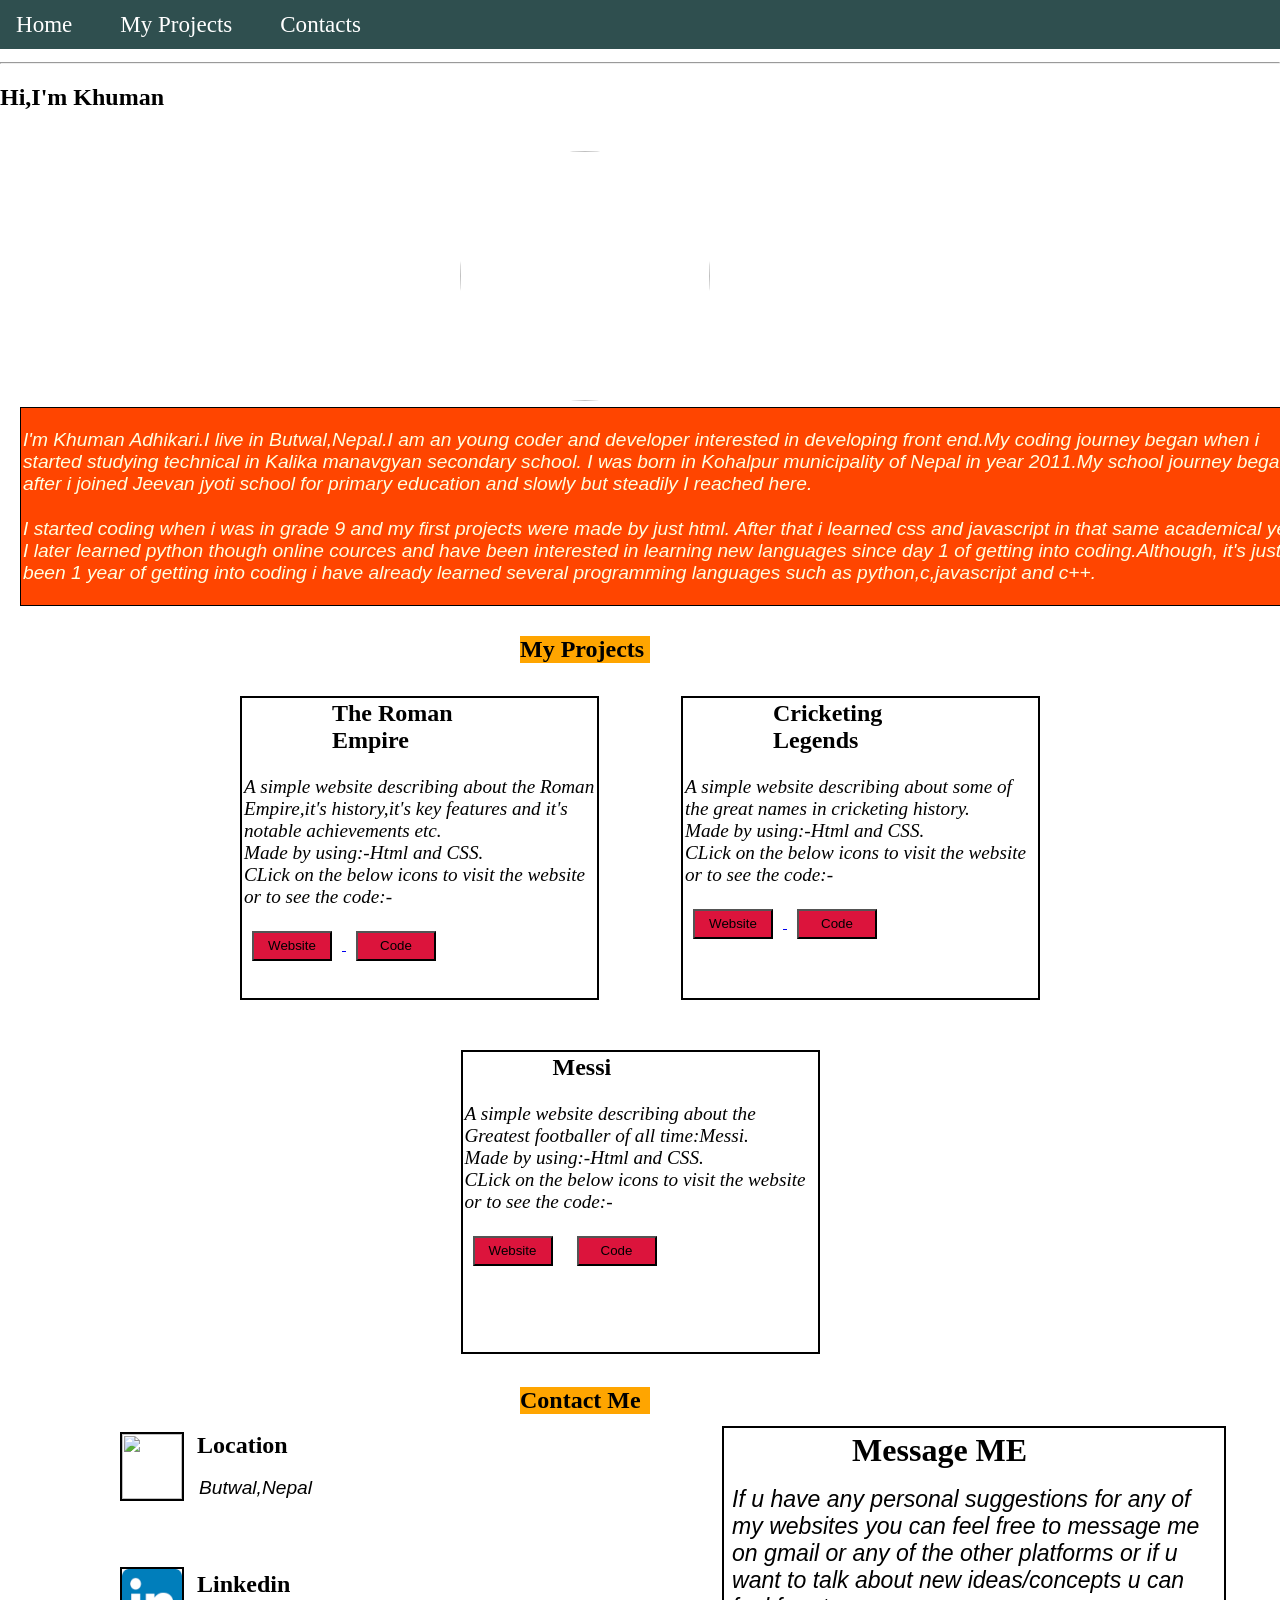
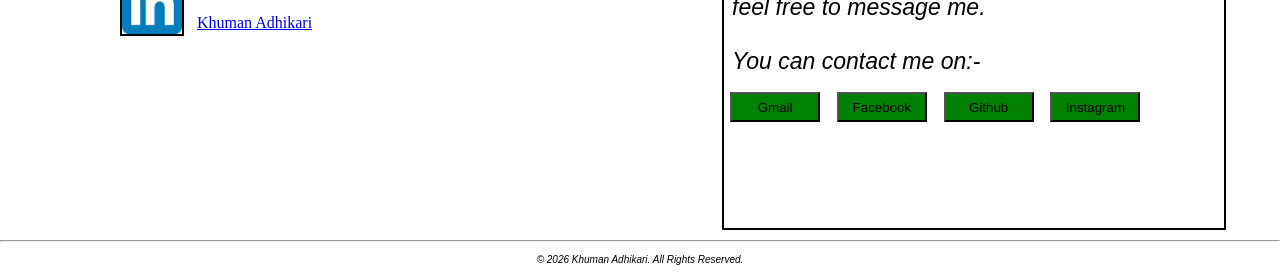
==== index.html @ b6d502b4 "some changes" ====
<!DOCTYPE html>
<html lang="en">
<head>
    <meta charset="UTF-8">
    <meta name="viewport" content="width=device-width, initial-scale=1.0">
    <title>Portfolio</title>
    <link rel="stylesheet" href="style.css">
    <style>
        p{
            font-size: larger; 
            font-family: Arial, Helvetica, sans-serif;
             font-style: italic;
            
             padding:2px 2px ;
        }
        .img{
            border-radius:50% ;
            margin:2px 460px ;
        }
        body{
            background-image:url('https://t4.ftcdn.net/jpg/06/34/47/89/360_F_634478978_dvXh9eniy9aQnNNIn3iTTUOdgf29OVOB.jpg') ;
            background-repeat: no-repeat;
            background-size: cover;
            background-position: center;
            background-attachment: fixed;
            margin: 0;
        }
        #iop{
          margin:10px 520px ;
          background-color: orange;
          width:130px ;
          
          
        }
        li{
            font-size: x-large;
        }

        
    </style>
</head>
<body  >
<nav  >
 <a class="q" href="#home">Home</a>
 <a class="q" href="#iop">My Projects</a>
 <a class="q" href="">Contacts</a>
 <div id="google_translate_element" ></div>
 


 
</nav>
<br> <br> <br> 

    <hr>
    <script>
 function googleTranslateElementInit(){
    new google.translate.TranslateElement(
        {
            pageLanguage: 'en'
        },
        'google_translate_element'
    );
 }
 </script>
 <script src="//translate.google.com/translate_a/element.js?cb=googleTranslateElementInit"></script>

    <h2 id="home" ></h2>
       <br>
       <img class="img" height="250px" width="250px" src="https://scontent.fbwa8-1.fna.fbcdn.net/v/t1.15752-9/730266080_2001567837124320_2950474482339071399_n.png?_nc_cat=101&ccb=1-7&_nc_sid=9f807c&_nc_ohc=rwOKNHZh9uMQ7kNvwEGzl80&_nc_oc=AdpsU3QbjC9X8gAx2z5N1y7a-xFHcw0KFcTZN6zEqsPPXTu3ZteRtOed0qx9kn-R5pviGlGkAb6m9FqmUKePK96O&_nc_ad=z-m&_nc_cid=0&_nc_zt=23&_nc_ht=scontent.fbwa8-1.fna&_nc_ss=7a22e&oh=03_Q7cD5gFMQX1ZLyi-WIN4YMF9ob-GAKvPO8BLS5uCnEZq-UFmew&oe=6A6823E0" >
        <div class="a">
       <p >
        I'm Khuman Adhikari.I live in Butwal,Nepal.I am an young coder and  developer interested in developing front end.My coding journey began when i started studying technical in Kalika manavgyan secondary school.
        I was born in Kohalpur municipality of Nepal in year 2011.My school journey began after i joined Jeevan jyoti school for primary education and slowly but steadily I reached here. 
       </p>
       
       <p>
          I started coding when i was in grade 9 and my first projects were made by just html. After that i learned css and javascript in that same academical year. I later learned python though online cources and have been interested in learning new languages since day 1 of getting into coding.Although, it's just been 1 year of getting into coding i  have already learned several programming languages such as python,c,javascript and c++.

       </p>
      </div>
       <script>
        let message="Hi,I'm Khuman Adhikari."
     
        let i=0;

        function typEffect(){
            if(i<message.length){
                document.getElementById("home").innerHTML += message.charAt(i);
                i++;
                setTimeout(typEffect,100);
            }
             
        }
    window.onload = typEffect;
       </script>
       <br>
     <h2  id="iop" >My Projects</h2>
     <br>
     <div class="projects">
        <div class="kh" >
        <h2 class="df" >The Roman Empire</h2>
        
        <p class="cf" >A simple website describing about the Roman Empire,it's history,it's key features and it's notable achievements etc.<br> Made by using:-Html and CSS.<br>CLick on the below icons to visit the website or to see the code:-</p>
       
        <a href="https://stately-squirrel-469f7c.netlify.app/"> <button class="link" >Website</button> </a>
        <a href="https://github.com/Khuman10-coder/New-folder/blob/main/abc.html"> <button class="link" >Code</button> </a>
</div>
        <div class="kh" >
        <h2 class="df" >Cricketing Legends</h2>
        
        <p class="cf" >A simple website describing about some of the great names in cricketing history.<br> Made by using:-Html and CSS.<br>CLick on the below icons to visit the website or to see the code:-</p>
        <a href="https://papaya-torrone-27c2a4.netlify.app/"> <button class="link" >Website</button> </a>
                <a href="https://github.com/Khuman10-coder/1st-project/blob/main/index.html"> <button class="link" >Code</button> </a>

</div>

        <div class="kh" >
        <h2 class="df" >Messi</h2>
        
        <p class="cf" >A simple website describing about the Greatest footballer of all time:Messi.<br> Made by using:-Html and CSS.<br>CLick on the below icons to visit the website or to see the code:-</p>
       <button class="link" >Website</button> 
               <a href="https://github.com/Khuman10-coder/Romans/blob/main/khuman.html"> <button class="link" >Code</button> </a>

        </div>
        </div>
        <br>
<h2  id="iop" >Contact Me</h2>
<div class="con">
    <div class="lef">
        <div class="ia">
<img class="dx" src="https://i.pinimg.com/736x/82/66/2c/82662cf6c5ec26925bd504423570d94b.jpg">

    <div class="iu">
  <h2 style="margin: 8px;">Location</h2>
  <p style="margin: 8px;">Butwal,Nepal</p>
  </div>
  </div>
  <br>
  
  <br>
  <br>
  <div class="ib">
   <img class="dx" src="[data-uri]">
   <div class="ui">
   <h2  style="margin: 8px;" >Linkedin</h2> 
  <a href="https://www.linkedin.com/in/khuman-adhikari-621009398/" style="margin: 8px;">Khuman Adhikari</a>
  </div>
   </div>
   </div>
   <div class="ic">
 
    <h1 id="xx" >Message ME</h1>
    <p class="vv" >If u have any personal suggestions for any of my websites you can feel free to message me on gmail or any of the other platforms or if u want to talk about new ideas/concepts u can feel free to message me. <br> <br> You can contact me on:- </p>
   
    <a  href="https://mail.google.com/mail/u/0/#search/adkyubraj9%40gmail.com?compose=new"><button class="dq" >Gmail</button></a> 
   <a  href="https://www.facebook.com/khuman.adhikari.578696"><button class="dq">Facebook</button></a> 
   <a  href="https://github.com/Khuman10-coder"><button class="dq">Github</button></a> 
   <a  href="https://www.instagram.com/og_inhuman/"><button class="dq">Instagram</button></a> 
</div>
</div>
<hr >
<p id="aqa" >© 2026 Khuman Adhikari. All Rights Reserved.</p>

</body>
</html>
---- style.css ----
nav{
    
    background-color:darkslategrey;
    text-decoration: none;
    font-size: larger;
    width: 1338px;
    height:45px ;
   
    padding:2px 2px ;
    float: right;
    position: fixed;
    align-items: center;
    display: flex;
    gap: 20px;
    
}
.q{
    color: white;
    text-decoration: none;
    padding:7px 7px ;
    margin: 7px 7px;
    font-size: larger;

   
}
.q:hover{
    
    color:black;
    border: 2px solid black;
    background-color:orange;
    
    
}
 .a {
  border-width: 1.5px;
  border-style: solid;
  border-color: black;
  transition: transform 0.3s ease;
  width: 1300px ;
  margin:2px 20px ;
  background-color:orangered;
  color:lightyellow;
}
.a:hover{
 
 background:orangered;
}
#google_translate_element{
    margin-left: auto;
}
.kh{
  display: inline-block;
  margin: 5px 21px;
  width:355px ;
 height:300px ;
 border:2px  solid black;
}

    

.link{
    width:80px ;
    height:30px;
    margin:2px 10px;
    background-color:crimson;
}
.link:hover{
    background-color: red;
}
.df{
    margin:2px 90px ;
}
.cf{
    font-family: 'Times New Roman', Times, serif;
}
.projects{
    display: flex;
    justify-content: center;
    gap: 40px;
    flex-wrap: wrap;

}
.dx{
    width:60px ;
    height: 65px;
    margin:1px 5px 1px 120px ;
    border:2px solid black ;
}

.ll{
    display:block;
}
.ic{
 font-size: larger;
  border:2px solid black ;
  width:500px ;
  height: 400px;
  margin:2px 4px 2px 400px ;
}
#xx{
    width: fit-content;
   
    font-size: x-large;
    padding: 2px 2px;
    margin:2px 3px ;
    font-size: xx-large;
    
    margin: 2px 126px;
}
.vv{
    margin:13px 6px ;
}

.dq{
background-color:green ;
height:30px ;
width:90px ;
margin:2px 6px ;
}
.dq:hover{
    background-color: orangered;
}
#aqa{
    font-size:x-small;
    text-align: center;
}
.asa{
    display:flex;
}
.z{
    display:block ;
}
.li{
    display: block;
}
.con{
    display:flex;
}
lef{
    display: block;

}
.ia,.ib{
    display: flex;
    align-items: center;
}
.iu,.ui{
    display: flex;
    flex-direction: column;
}
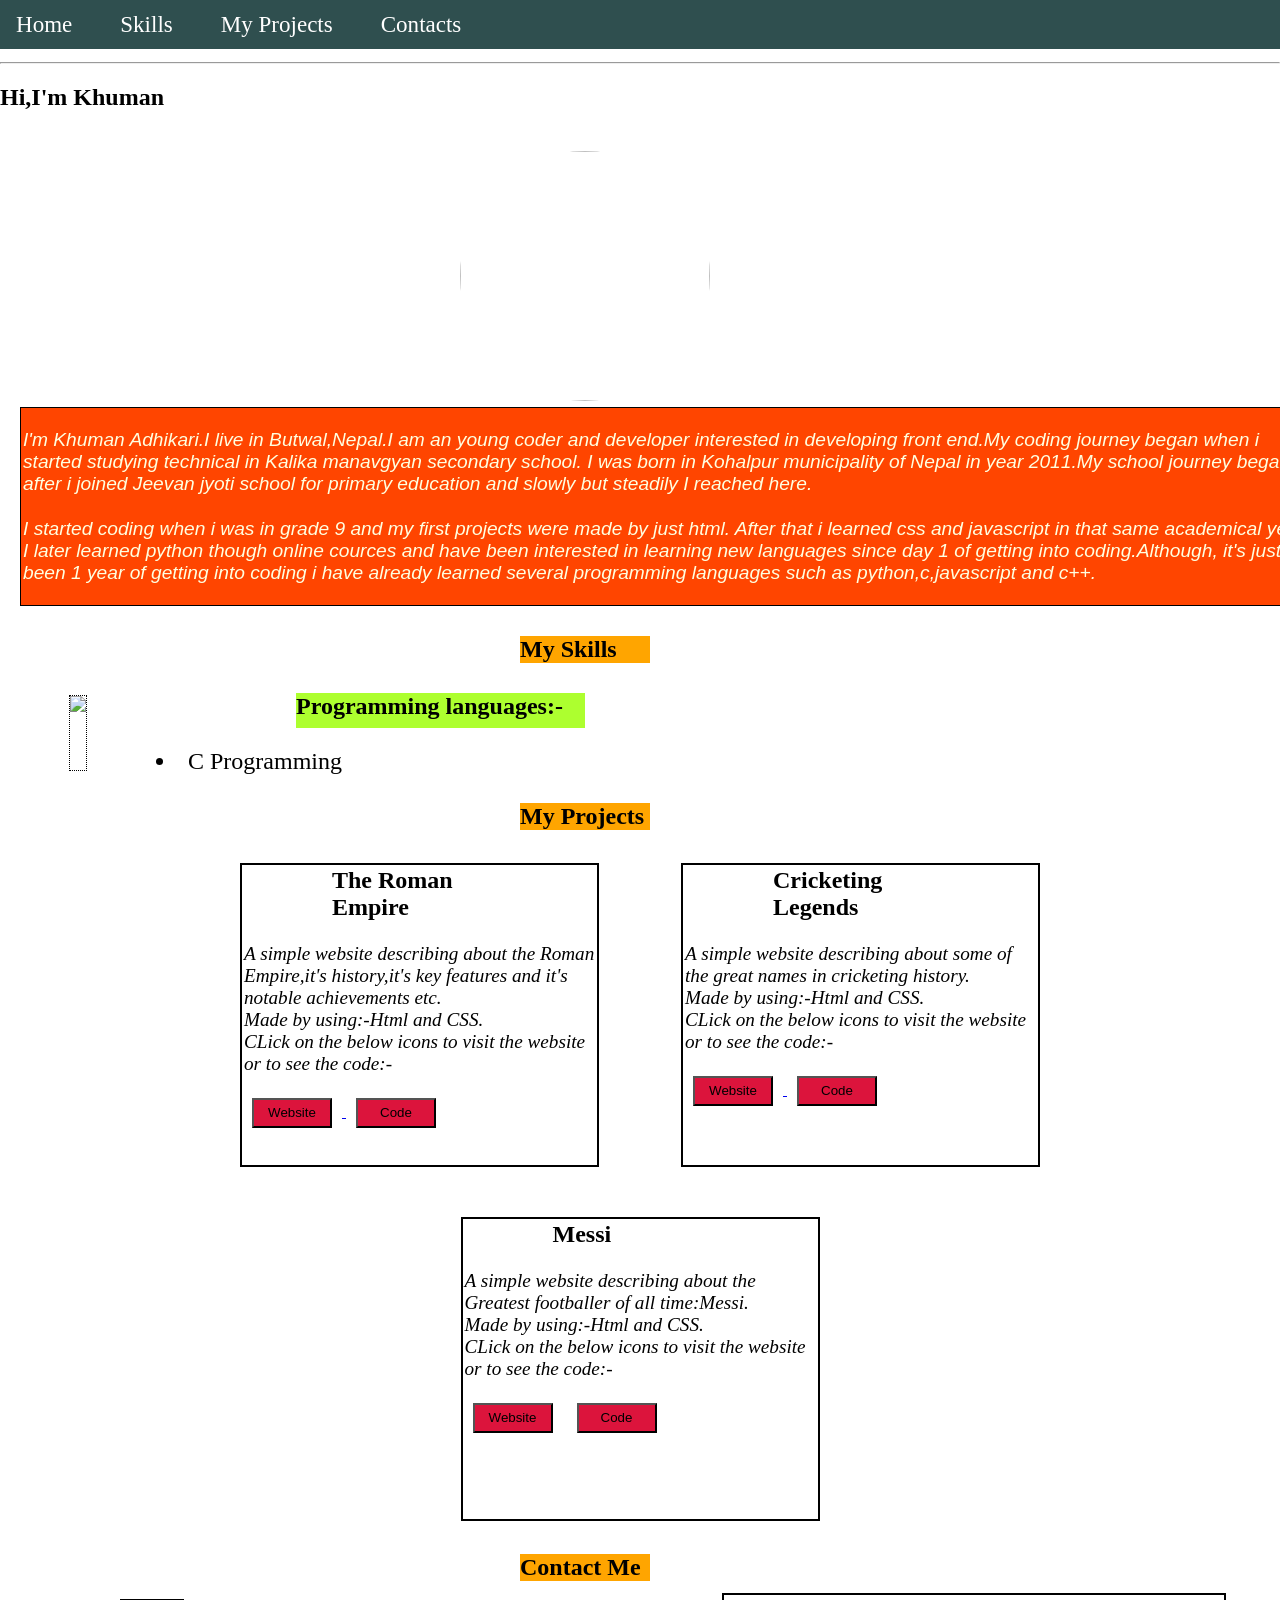
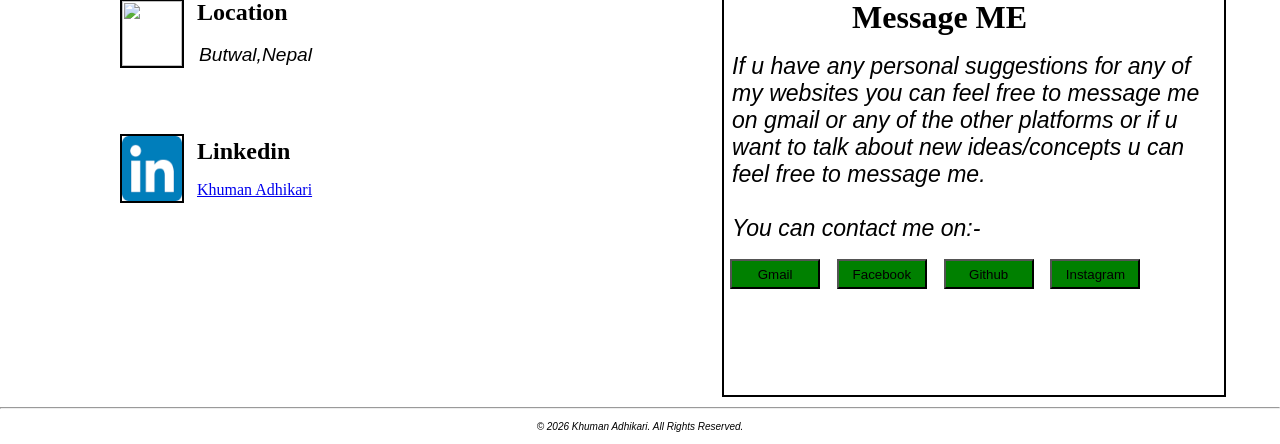
==== commit 65ec76bf: "lets commit" ====
--- a/index.html
+++ b/index.html
@@ -25,7 +25,7 @@
             background-attachment: fixed;
             margin: 0;
         }
-        #iop{
+        #iop,#iup,#skills{
           margin:10px 520px ;
           background-color: orange;
           width:130px ;
@@ -42,8 +42,9 @@
 <body  >
 <nav  >
  <a class="q" href="#home">Home</a>
+ <a class="q" href="#skills">Skills</a>
  <a class="q" href="#iop">My Projects</a>
- <a class="q" href="">Contacts</a>
+ <a class="q" href="#iup">Contacts</a>
  <div id="google_translate_element" ></div>
  
 
@@ -95,6 +96,31 @@
     window.onload = typEffect;
        </script>
        <br>
+       <h2 id="skills">My Skills </h2>
+     <br>
+     <div class="aqa">
+     <img class="ded" src="https://scontent.fbwa8-1.fna.fbcdn.net/v/t1.15752-9/727814089_1338576625072131_4284801536708948789_n.png?_nc_cat=109&ccb=1-7&_nc_sid=9f807c&_nc_ohc=vsp8vwiLOPIQ7kNvwGSkGOT&_nc_oc=Adr_dfzOdgglgarCxH14d223FVkT-At5Kh-GkQwipMdNmFwVZcqy17L6_OiP-fz2DR5Ub1A5IhxAOmJpUI9SQmyk&_nc_ad=z-m&_nc_cid=0&_nc_zt=23&_nc_ht=scontent.fbwa8-1.fna&_nc_ss=7a22e&oh=03_Q7cD5gEMLuz1dRtemuf6GTFnYfPq3qPAqYFNBWOuy6lrwVRseA&oe=6A68373E">
+      <div class="ppp">
+     <h2 class="dsd"> Programming languages:-</h2>
+     <br> <li>C Programming</li>
+      </div>
+        </div>
+
+
+
+
+
+
+
+
+
+
+
+
+
+
+
+       <br>
      <h2  id="iop" >My Projects</h2>
      <br>
      <div class="projects">
@@ -125,7 +151,7 @@
         </div>
         </div>
         <br>
-<h2  id="iop" >Contact Me</h2>
+<h2  id="iup" >Contact Me</h2>
 <div class="con">
     <div class="lef">
         <div class="ia">
--- a/style.css
+++ b/style.css
@@ -72,6 +72,7 @@
 }
 .cf{
     font-family: 'Times New Roman', Times, serif;
+    font-size: larger;
 }
 .projects{
     display: flex;
@@ -85,6 +86,14 @@
     height: 65px;
     margin:1px 5px 1px 120px ;
     border:2px solid black ;
+}
+.ded{
+    margin:4px 69px ;
+    border:1.9px dotted black ;
+    display: block;
+}
+.ded:hover{
+    border:1.4px  solid;
 }
 
 .ll{
@@ -136,7 +145,7 @@
 .con{
     display:flex;
 }
-lef{
+.lef{
     display: block;
 
 }
@@ -148,5 +157,17 @@
     display: flex;
     flex-direction: column;
 }
+.aqa{
+    display: flex;
+}
+.dsd{
+    background-color: greenyellow;
+    height: 35px;
+    width: 289px;
+    margin:2px 140px ;
+}
+.ppp{
+    display
+}
 
 
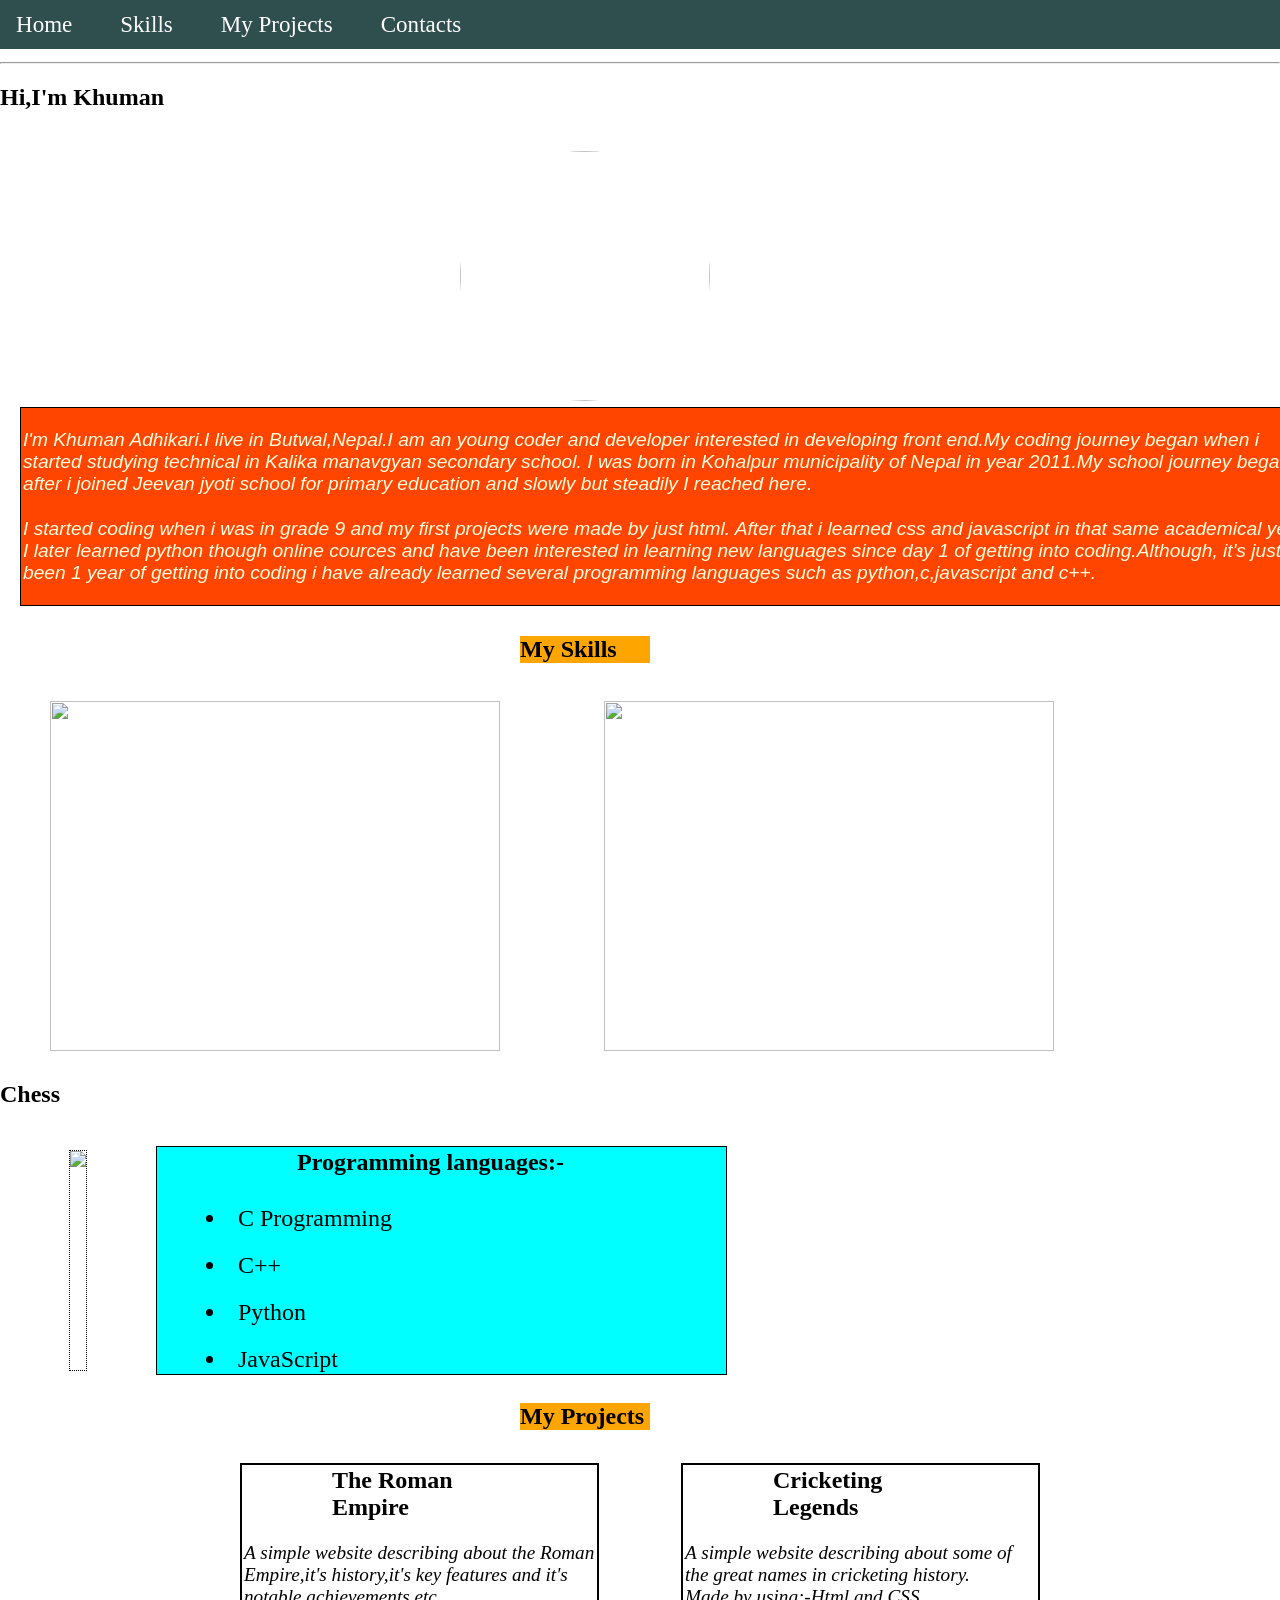
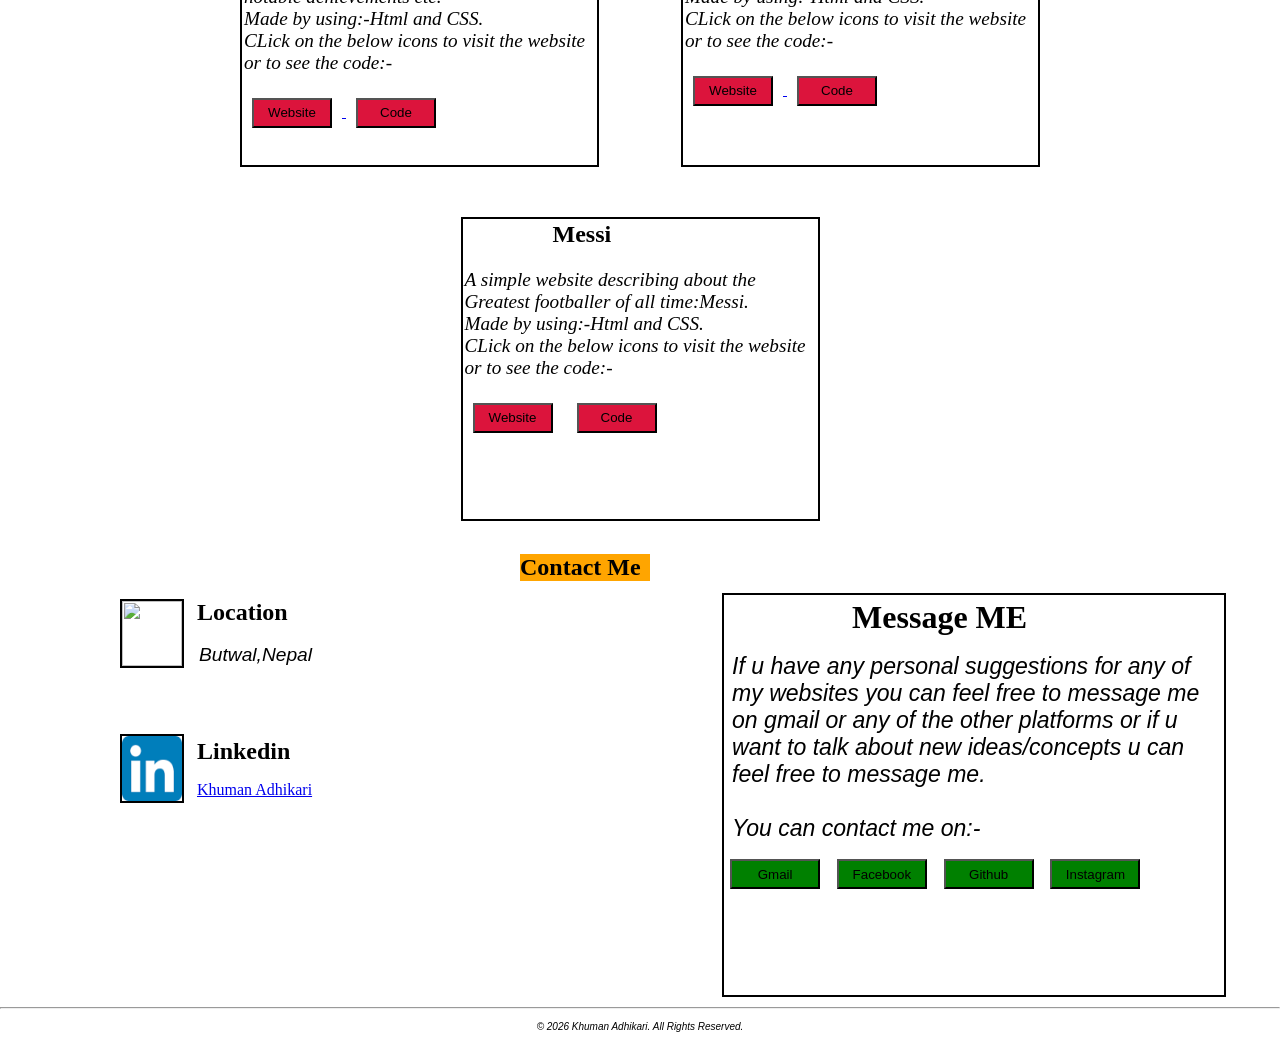
==== commit 2d8ceb7c: "some changes" ====
--- a/index.html
+++ b/index.html
@@ -97,12 +97,23 @@
        </script>
        <br>
        <h2 id="skills">My Skills </h2>
-     <br>
+       <br>
+<img class="dad" src="https://i.pinimg.com/736x/34/b5/c8/34b5c88a68034cc8805c68137d57bde7.jpg" alt="">     
+<img class="dad" src="https://i.pinimg.com/1200x/94/c8/42/94c8421662cfa1333421ab100c03b54c.jpg" alt="">     
+<h2 class="xpx">Chess</h2>
+    
+       <br>
      <div class="aqa">
      <img class="ded" src="https://scontent.fbwa8-1.fna.fbcdn.net/v/t1.15752-9/727814089_1338576625072131_4284801536708948789_n.png?_nc_cat=109&ccb=1-7&_nc_sid=9f807c&_nc_ohc=vsp8vwiLOPIQ7kNvwGSkGOT&_nc_oc=Adr_dfzOdgglgarCxH14d223FVkT-At5Kh-GkQwipMdNmFwVZcqy17L6_OiP-fz2DR5Ub1A5IhxAOmJpUI9SQmyk&_nc_ad=z-m&_nc_cid=0&_nc_zt=23&_nc_ht=scontent.fbwa8-1.fna&_nc_ss=7a22e&oh=03_Q7cD5gEMLuz1dRtemuf6GTFnYfPq3qPAqYFNBWOuy6lrwVRseA&oe=6A68373E">
       <div class="ppp">
      <h2 class="dsd"> Programming languages:-</h2>
-     <br> <li>C Programming</li>
+     <br> <li class="ip">C Programming</li>
+     <br> <li class="ip">C++</li>
+     <br> <li class="ip">Python</li>
+     <br> <li class="ip">JavaScript</li>
+
+
+
       </div>
         </div>
 
--- a/style.css
+++ b/style.css
@@ -161,13 +161,25 @@
     display: flex;
 }
 .dsd{
-    background-color: greenyellow;
+   
     height: 35px;
     width: 289px;
     margin:2px 140px ;
 }
 .ppp{
-    display
+    display:block;
+    border:1.5px solid black ;
+    background-color: aqua;
+}
+.ip{
+    margin:1px 49px;
+}
+.dad{
+    width:450px;
+    height: 350px;
+    margin: 10px 50px;
+}
+.xpx{
+    
 }
 
-
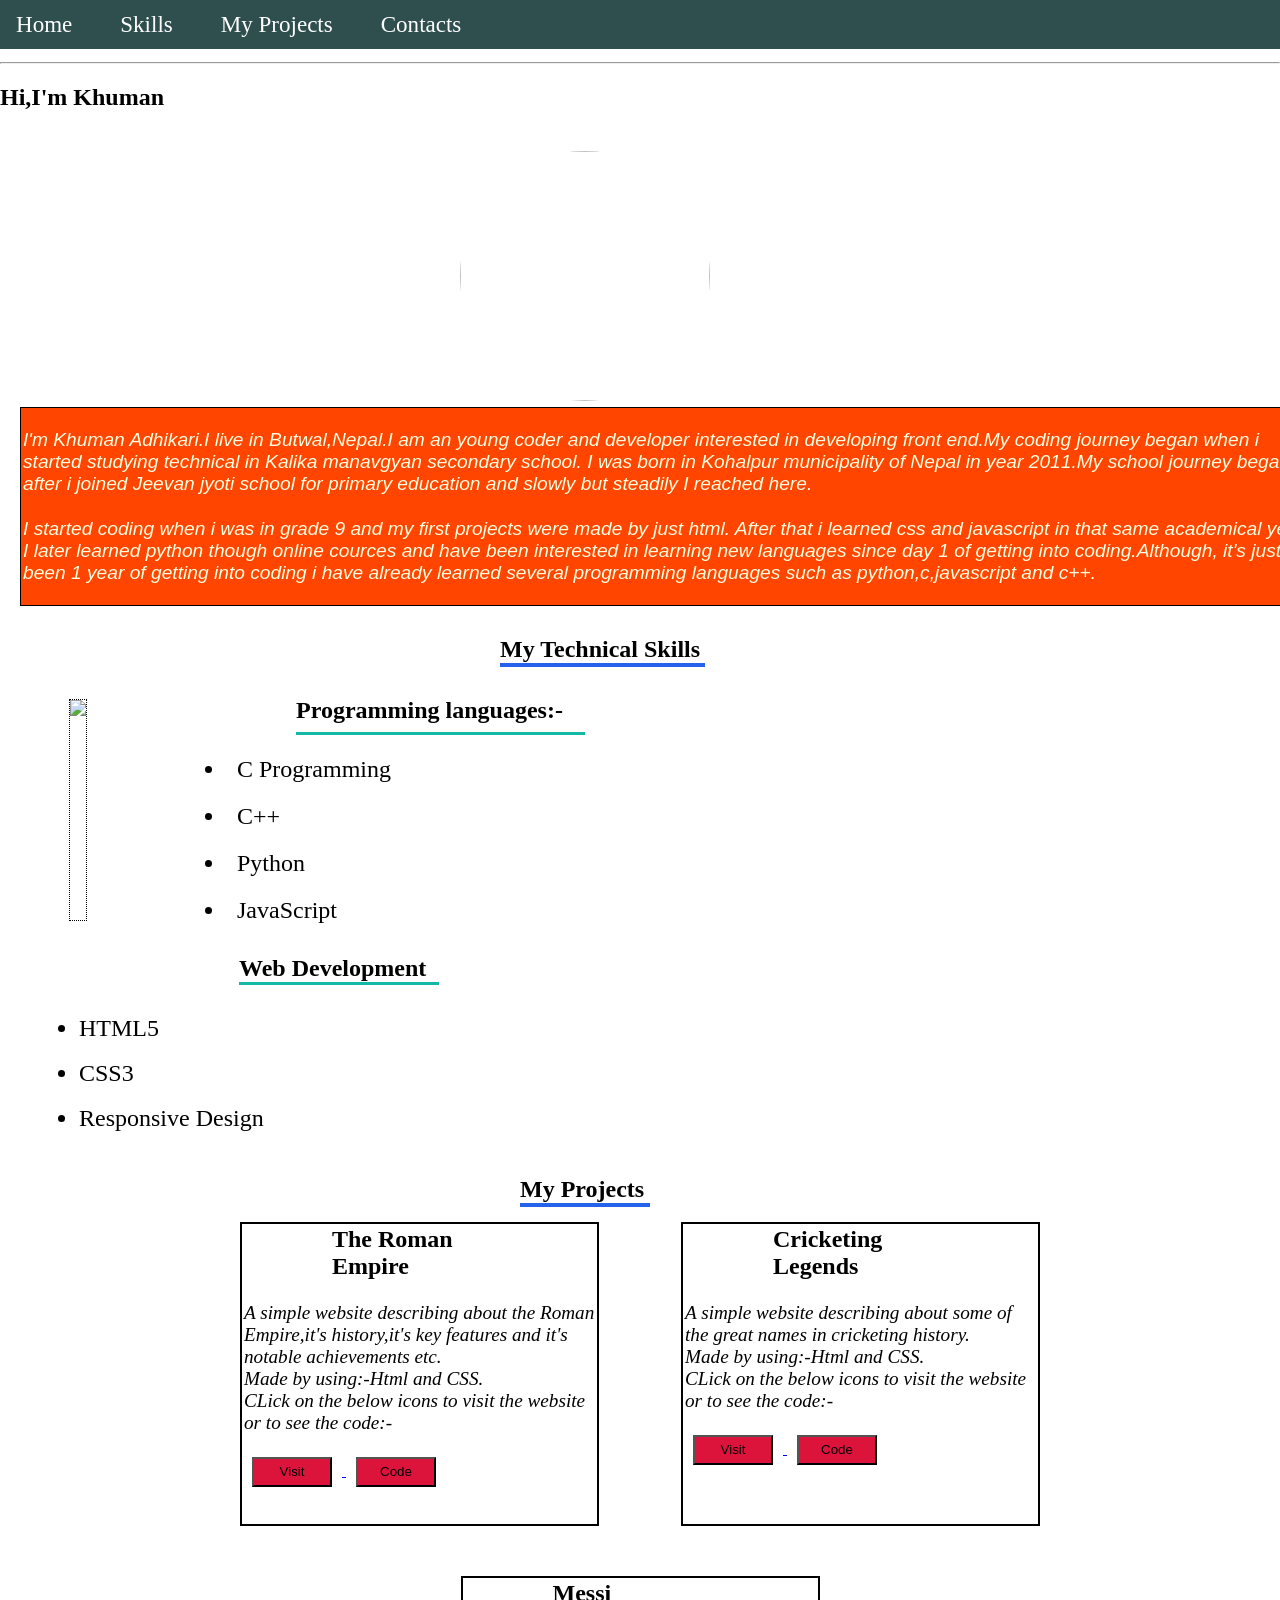
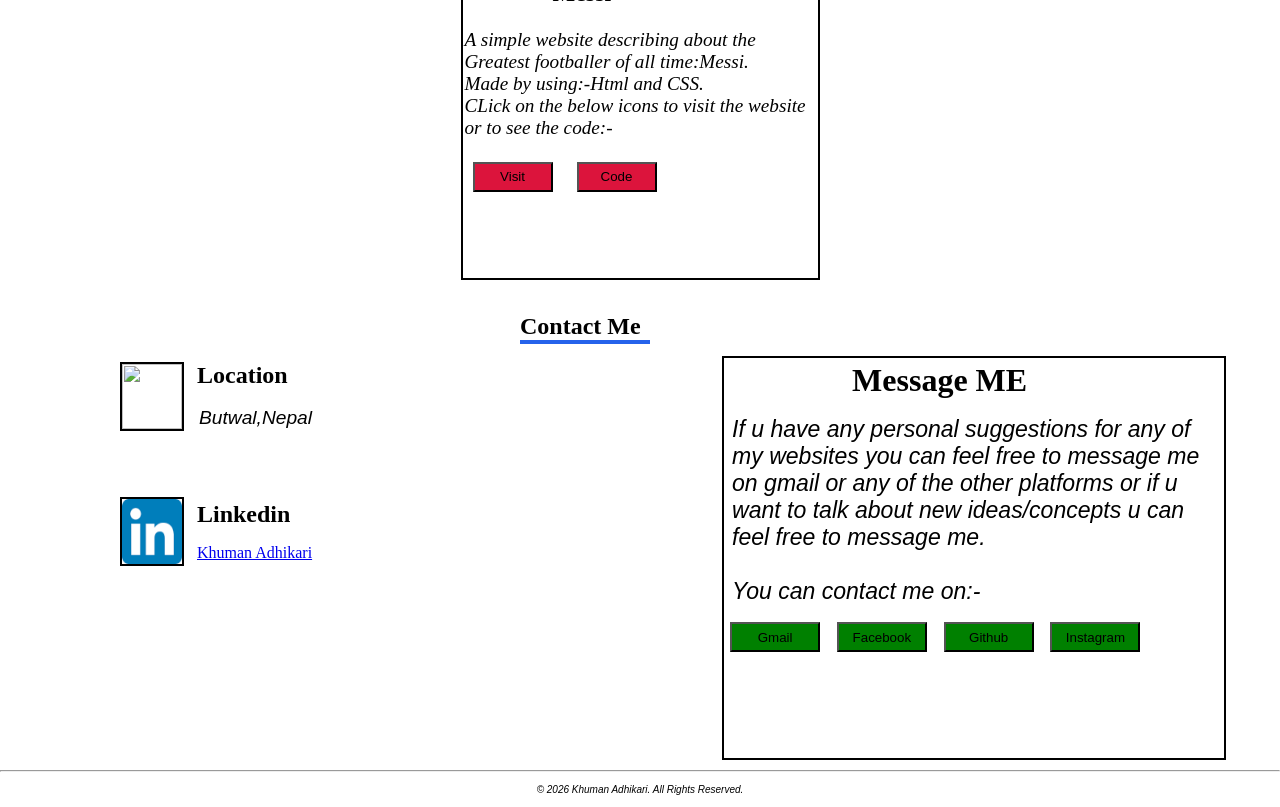
==== commit bc96d2d1: "changed" ====
--- a/index.html
+++ b/index.html
@@ -25,12 +25,27 @@
             background-attachment: fixed;
             margin: 0;
         }
-        #iop,#iup,#skills{
+        #iop,#iup{
           margin:10px 520px ;
-          background-color: orange;
+         
           width:130px ;
+          display: inline-block;
+          border-bottom:4px solid #2563EB ;
           
           
+        }
+        .wd{
+            border-bottom: 3px solid #14B8A6;
+            width: 200px;
+             margin:30px 200px ;
+        }
+        #skills{
+             margin:10px 500px ;
+        
+          width:205px ;
+       
+              display:inline-block;
+    border-bottom:4px solid #2563EB;
         }
         li{
             font-size: x-large;
@@ -96,17 +111,15 @@
     window.onload = typEffect;
        </script>
        <br>
-       <h2 id="skills">My Skills </h2>
-       <br>
-<img class="dad" src="https://i.pinimg.com/736x/34/b5/c8/34b5c88a68034cc8805c68137d57bde7.jpg" alt="">     
-<img class="dad" src="https://i.pinimg.com/1200x/94/c8/42/94c8421662cfa1333421ab100c03b54c.jpg" alt="">     
-<h2 class="xpx">Chess</h2>
+       <h2 id="skills">My Technical Skills </h2>
+       <br>
+       
     
        <br>
      <div class="aqa">
      <img class="ded" src="https://scontent.fbwa8-1.fna.fbcdn.net/v/t1.15752-9/727814089_1338576625072131_4284801536708948789_n.png?_nc_cat=109&ccb=1-7&_nc_sid=9f807c&_nc_ohc=vsp8vwiLOPIQ7kNvwGSkGOT&_nc_oc=Adr_dfzOdgglgarCxH14d223FVkT-At5Kh-GkQwipMdNmFwVZcqy17L6_OiP-fz2DR5Ub1A5IhxAOmJpUI9SQmyk&_nc_ad=z-m&_nc_cid=0&_nc_zt=23&_nc_ht=scontent.fbwa8-1.fna&_nc_ss=7a22e&oh=03_Q7cD5gEMLuz1dRtemuf6GTFnYfPq3qPAqYFNBWOuy6lrwVRseA&oe=6A68373E">
       <div class="ppp">
-     <h2 class="dsd"> Programming languages:-</h2>
+     <h2 class="dsd"> Programming languages:-</h2> <br>
      <br> <li class="ip">C Programming</li>
      <br> <li class="ip">C++</li>
      <br> <li class="ip">Python</li>
@@ -116,18 +129,21 @@
 
       </div>
         </div>
-
-
-
-
-
-
-
-
-
-
-
-
+        <div class="wfd">
+            <div class="wfds">
+         <h2 class="wd">Web Development</h2>
+         <ul>
+          <li>HTML5</li>
+          <br>
+          <li>CSS3</li> <br>
+          <li>Responsive Design</li>
+</ul>
+</div>
+<div class="dids">
+    
+</div>
+
+        </div>
 
 
 
@@ -140,14 +156,14 @@
         
         <p class="cf" >A simple website describing about the Roman Empire,it's history,it's key features and it's notable achievements etc.<br> Made by using:-Html and CSS.<br>CLick on the below icons to visit the website or to see the code:-</p>
        
-        <a href="https://stately-squirrel-469f7c.netlify.app/"> <button class="link" >Website</button> </a>
+        <a href="https://stately-squirrel-469f7c.netlify.app/"> <button class="link" >Visit</button> </a>
         <a href="https://github.com/Khuman10-coder/New-folder/blob/main/abc.html"> <button class="link" >Code</button> </a>
 </div>
         <div class="kh" >
         <h2 class="df" >Cricketing Legends</h2>
         
         <p class="cf" >A simple website describing about some of the great names in cricketing history.<br> Made by using:-Html and CSS.<br>CLick on the below icons to visit the website or to see the code:-</p>
-        <a href="https://papaya-torrone-27c2a4.netlify.app/"> <button class="link" >Website</button> </a>
+        <a href="https://papaya-torrone-27c2a4.netlify.app/"> <button class="link" >Visit</button> </a>
                 <a href="https://github.com/Khuman10-coder/1st-project/blob/main/index.html"> <button class="link" >Code</button> </a>
 
 </div>
@@ -156,7 +172,7 @@
         <h2 class="df" >Messi</h2>
         
         <p class="cf" >A simple website describing about the Greatest footballer of all time:Messi.<br> Made by using:-Html and CSS.<br>CLick on the below icons to visit the website or to see the code:-</p>
-       <button class="link" >Website</button> 
+       <button class="link" >Visit</button> 
                <a href="https://github.com/Khuman10-coder/Romans/blob/main/khuman.html"> <button class="link" >Code</button> </a>
 
         </div>
--- a/style.css
+++ b/style.css
@@ -165,11 +165,22 @@
     height: 35px;
     width: 289px;
     margin:2px 140px ;
+   
+    
+
+    display: inline-block;
+    border-bottom: 3px solid #14B8A6;
+}
+
+.dgf{
+    background-color: yellow;
+    width:1220px ;
+    margin: 2px 34px;
 }
 .ppp{
     display:block;
-    border:1.5px solid black ;
-    background-color: aqua;
+    
+    
 }
 .ip{
     margin:1px 49px;
@@ -177,9 +188,17 @@
 .dad{
     width:450px;
     height: 350px;
-    margin: 10px 50px;
+    margin: 10px 80px;
 }
 .xpx{
-    
-}
-
+    margin: 2px 580px;
+    font-family: Arial, Helvetica, sans-serif;
+    background-color: #1E90FF;
+    width: 80px;
+}
+.wfd{
+    border:1px  ;
+    width: fit-content;
+    margin:2px 39px ;
+}
+
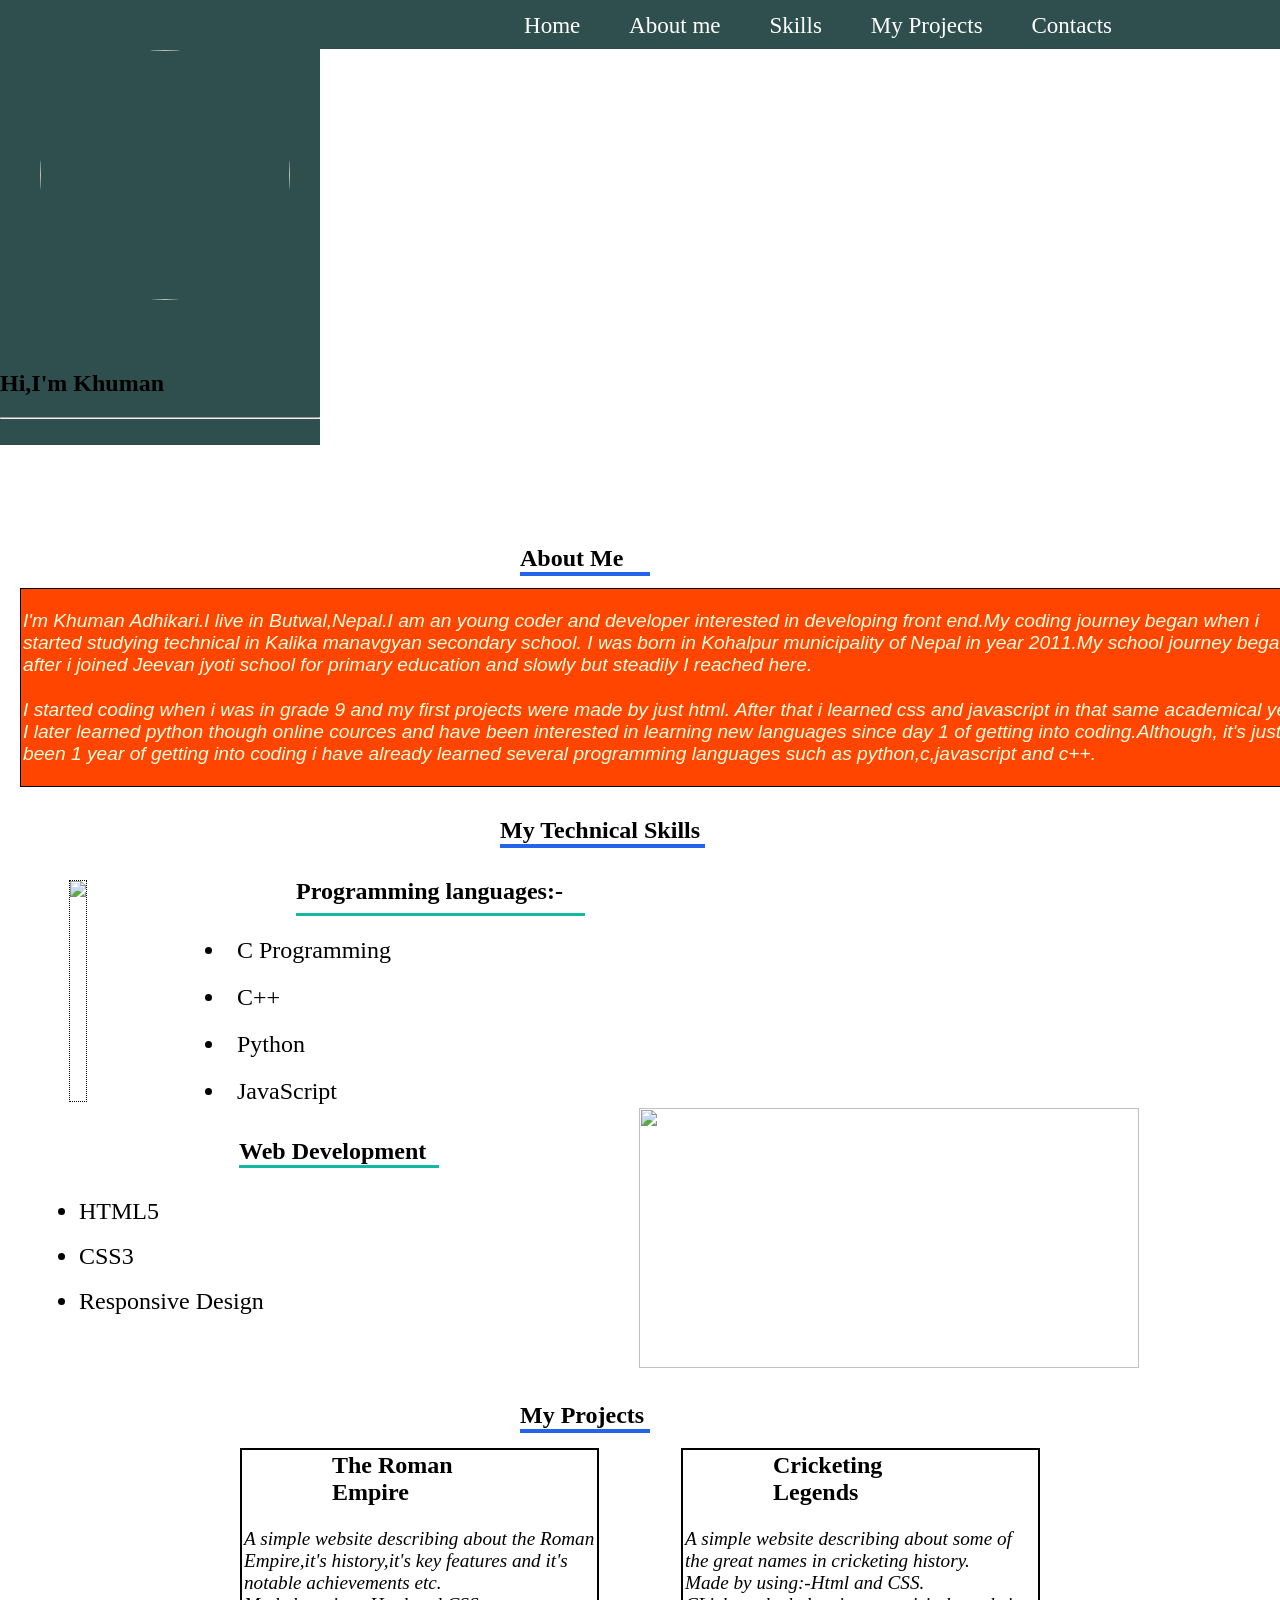
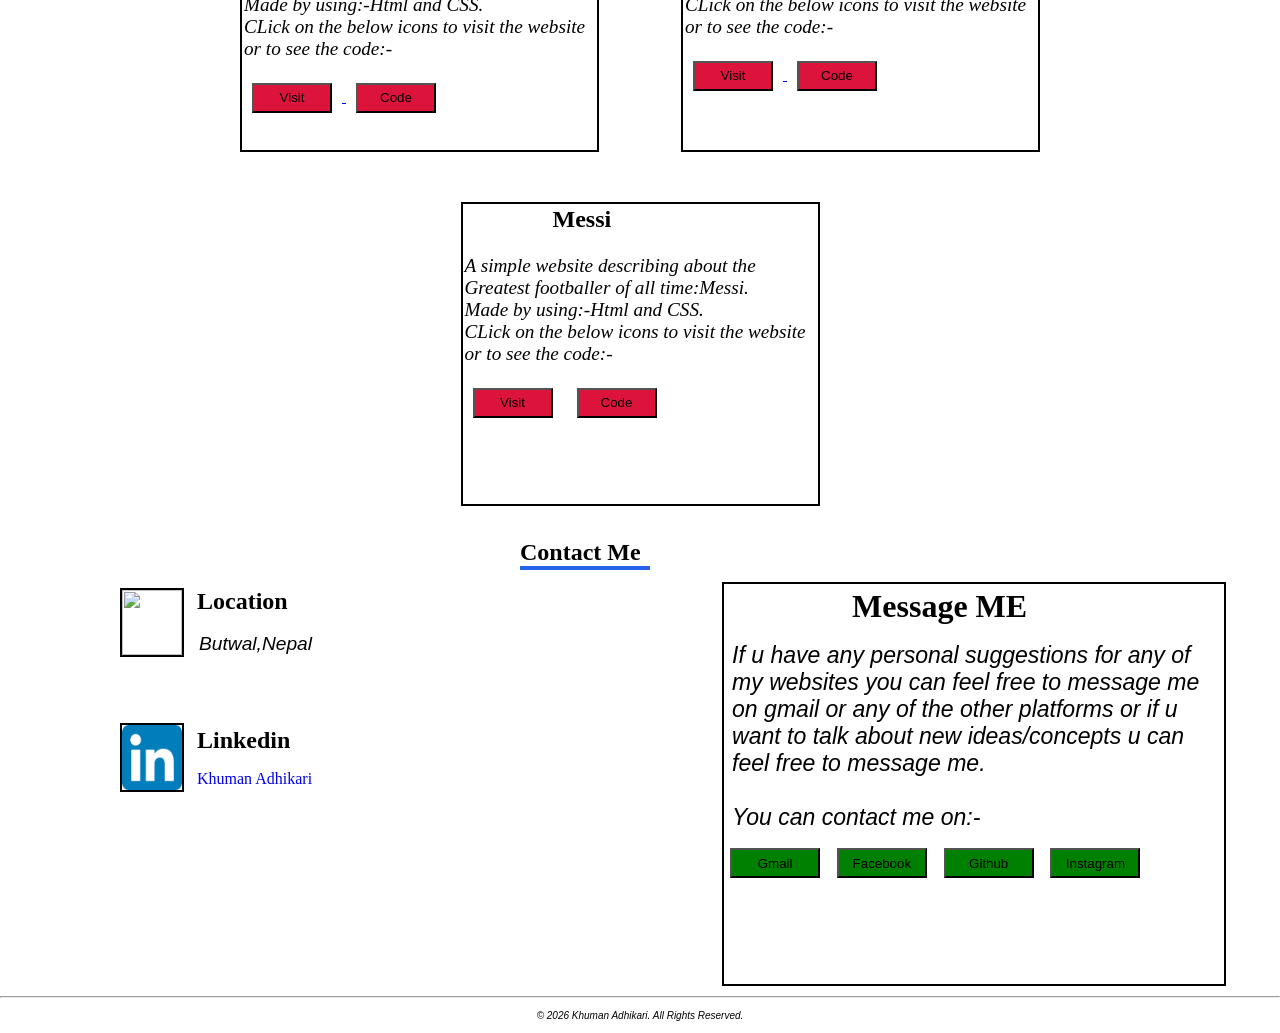
==== commit d7115a38: "some changes" ====
--- a/index.html
+++ b/index.html
@@ -15,7 +15,7 @@
         }
         .img{
             border-radius:50% ;
-            margin:2px 460px ;
+            margin:50px 40px ;
         }
         body{
             background-image:url('https://t4.ftcdn.net/jpg/06/34/47/89/360_F_634478978_dvXh9eniy9aQnNNIn3iTTUOdgf29OVOB.jpg') ;
@@ -25,7 +25,7 @@
             background-attachment: fixed;
             margin: 0;
         }
-        #iop,#iup{
+        #iop,#iup,#ipo{
           margin:10px 520px ;
          
           width:130px ;
@@ -56,19 +56,23 @@
 </head>
 <body  >
 <nav  >
+    <div class="fdfg">
  <a class="q" href="#home">Home</a>
+ <a class="q" href="#ipo">About me</a>
+
  <a class="q" href="#skills">Skills</a>
  <a class="q" href="#iop">My Projects</a>
  <a class="q" href="#iup">Contacts</a>
+ </div>
  <div id="google_translate_element" ></div>
  
 
 
  
 </nav>
-<br> <br> <br> 
-
-    <hr>
+
+ 
+    
     <script>
  function googleTranslateElementInit(){
     new google.translate.TranslateElement(
@@ -81,21 +85,11 @@
  </script>
  <script src="//translate.google.com/translate_a/element.js?cb=googleTranslateElementInit"></script>
 
-    <h2 id="home" ></h2>
-       <br>
-       <img class="img" height="250px" width="250px" src="https://scontent.fbwa8-1.fna.fbcdn.net/v/t1.15752-9/730266080_2001567837124320_2950474482339071399_n.png?_nc_cat=101&ccb=1-7&_nc_sid=9f807c&_nc_ohc=rwOKNHZh9uMQ7kNvwEGzl80&_nc_oc=AdpsU3QbjC9X8gAx2z5N1y7a-xFHcw0KFcTZN6zEqsPPXTu3ZteRtOed0qx9kn-R5pviGlGkAb6m9FqmUKePK96O&_nc_ad=z-m&_nc_cid=0&_nc_zt=23&_nc_ht=scontent.fbwa8-1.fna&_nc_ss=7a22e&oh=03_Q7cD5gFMQX1ZLyi-WIN4YMF9ob-GAKvPO8BLS5uCnEZq-UFmew&oe=6A6823E0" >
-        <div class="a">
-       <p >
-        I'm Khuman Adhikari.I live in Butwal,Nepal.I am an young coder and  developer interested in developing front end.My coding journey began when i started studying technical in Kalika manavgyan secondary school.
-        I was born in Kohalpur municipality of Nepal in year 2011.My school journey began after i joined Jeevan jyoti school for primary education and slowly but steadily I reached here. 
-       </p>
-       
-       <p>
-          I started coding when i was in grade 9 and my first projects were made by just html. After that i learned css and javascript in that same academical year. I later learned python though online cources and have been interested in learning new languages since day 1 of getting into coding.Although, it's just been 1 year of getting into coding i  have already learned several programming languages such as python,c,javascript and c++.
-
-       </p>
-      </div>
-       <script>
+    <div class="cer">
+    <div class="ngn">
+                      <img class="img" height="250px" width="250px" src="https://scontent.fbwa8-1.fna.fbcdn.net/v/t1.15752-9/730266080_2001567837124320_2950474482339071399_n.png?_nc_cat=101&ccb=1-7&_nc_sid=9f807c&_nc_ohc=rwOKNHZh9uMQ7kNvwEGzl80&_nc_oc=AdpsU3QbjC9X8gAx2z5N1y7a-xFHcw0KFcTZN6zEqsPPXTu3ZteRtOed0qx9kn-R5pviGlGkAb6m9FqmUKePK96O&_nc_ad=z-m&_nc_cid=0&_nc_zt=23&_nc_ht=scontent.fbwa8-1.fna&_nc_ss=7a22e&oh=03_Q7cD5gFMQX1ZLyi-WIN4YMF9ob-GAKvPO8BLS5uCnEZq-UFmew&oe=6A6823E0" >
+<br>
+<h2 id="home" ></h2><script>
         let message="Hi,I'm Khuman Adhikari."
      
         let i=0;
@@ -110,6 +104,32 @@
         }
     window.onload = typEffect;
        </script>
+       <hr>
+       <br>
+    </div>
+   
+    <div class="tnd">
+        </div>
+        </div>
+        <br>
+        <br>
+       <br>
+    <br>
+       <br>
+       <h2  id="ipo">About Me</h2>
+        <div class="a">
+           
+       <p >
+        I'm Khuman Adhikari.I live in Butwal,Nepal.I am an young coder and  developer interested in developing front end.My coding journey began when i started studying technical in Kalika manavgyan secondary school.
+        I was born in Kohalpur municipality of Nepal in year 2011.My school journey began after i joined Jeevan jyoti school for primary education and slowly but steadily I reached here. 
+       </p>
+       
+       <p>
+          I started coding when i was in grade 9 and my first projects were made by just html. After that i learned css and javascript in that same academical year. I later learned python though online cources and have been interested in learning new languages since day 1 of getting into coding.Although, it's just been 1 year of getting into coding i  have already learned several programming languages such as python,c,javascript and c++.
+
+       </p>
+      </div>
+       
        <br>
        <h2 id="skills">My Technical Skills </h2>
        <br>
@@ -140,7 +160,7 @@
 </ul>
 </div>
 <div class="dids">
-    
+    <img class="dids" style="width: 500px; height: 260px;" src="https://i.pinimg.com/736x/51/b2/fe/51b2fee7367115957f29cb0add059017.jpg" alt="">
 </div>
 
         </div>
@@ -197,7 +217,7 @@
    <img class="dx" src="[data-uri]">
    <div class="ui">
    <h2  style="margin: 8px;" >Linkedin</h2> 
-  <a href="https://www.linkedin.com/in/khuman-adhikari-621009398/" style="margin: 8px;">Khuman Adhikari</a>
+  <a href="https://www.linkedin.com/in/khuman-adhikari-621009398/" style="margin: 8px; text-decoration: none;">Khuman Adhikari</a>
   </div>
    </div>
    </div>
@@ -212,6 +232,8 @@
    <a  href="https://www.instagram.com/og_inhuman/"><button class="dq">Instagram</button></a> 
 </div>
 </div>
+
+
 <hr >
 <p id="aqa" >© 2026 Khuman Adhikari. All Rights Reserved.</p>
 
--- a/style.css
+++ b/style.css
@@ -14,15 +14,37 @@
     gap: 20px;
     
 }
+
+.cer{
+    display: flex;
+    align-items: flex-start;
+    gap:40px ;
+}
+.ngn{
+    
+    width:25% ;
+    height:max-content;
+    background-color:darkslategrey ;
+}
+.tnd{
+    padding:2px 2px ;
+    margin-left:320px ;
+    margin-top:60px  ;
+    width:65% ;
+}
+.fdfg{
+    margin:2px 00px 0px 500px ;
+}
 .q{
     color: white;
     text-decoration: none;
     padding:7px 7px ;
-    margin: 7px 7px;
+    margin: 7px 15px;
     font-size: larger;
 
    
 }
+
 .q:hover{
     
     color:black;
@@ -93,7 +115,7 @@
     display: block;
 }
 .ded:hover{
-    border:1.4px  solid;
+    border:1.8px  solid black;
 }
 
 .ll{
@@ -201,4 +223,16 @@
     width: fit-content;
     margin:2px 39px ;
 }
-
+.wfd{
+    display: flex;
+
+}
+.wfds{
+    display: block;
+}
+.dids:hover{
+    border:1.8ps solid black ;
+}
+
+
+
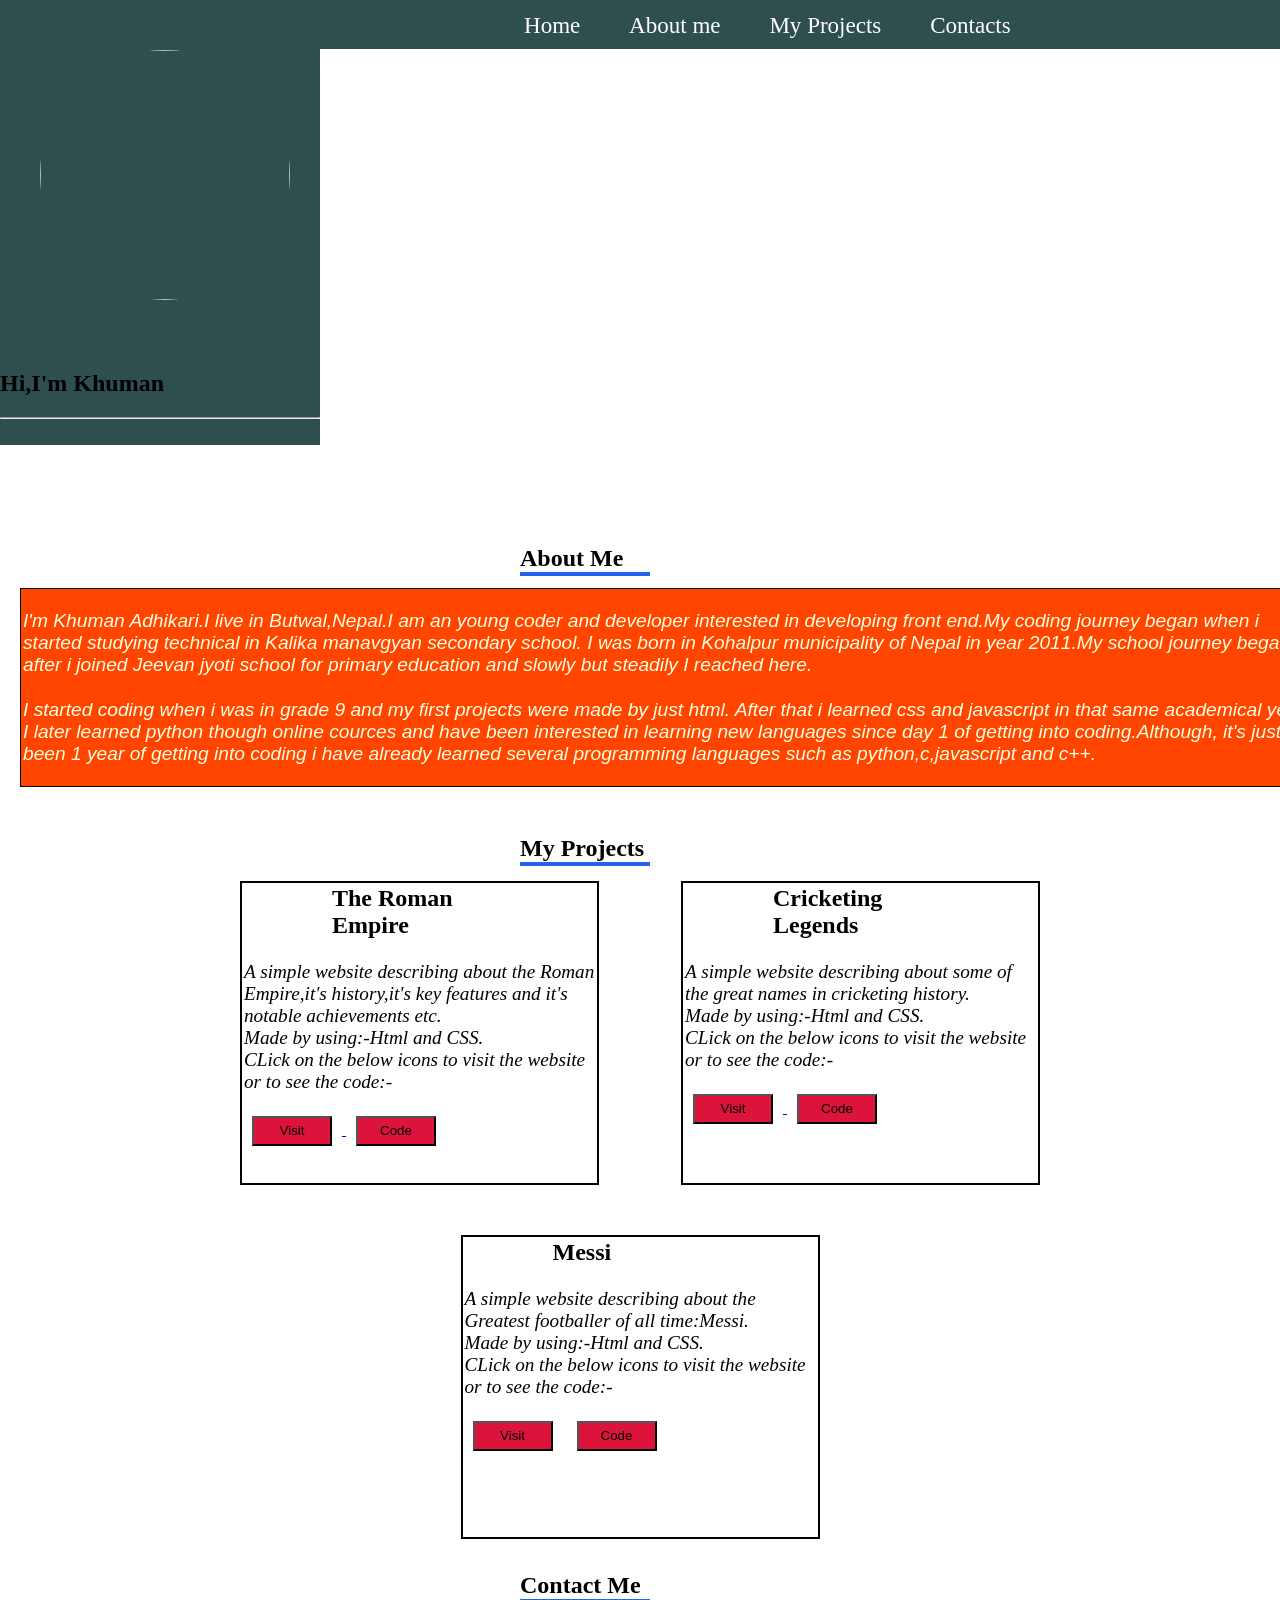
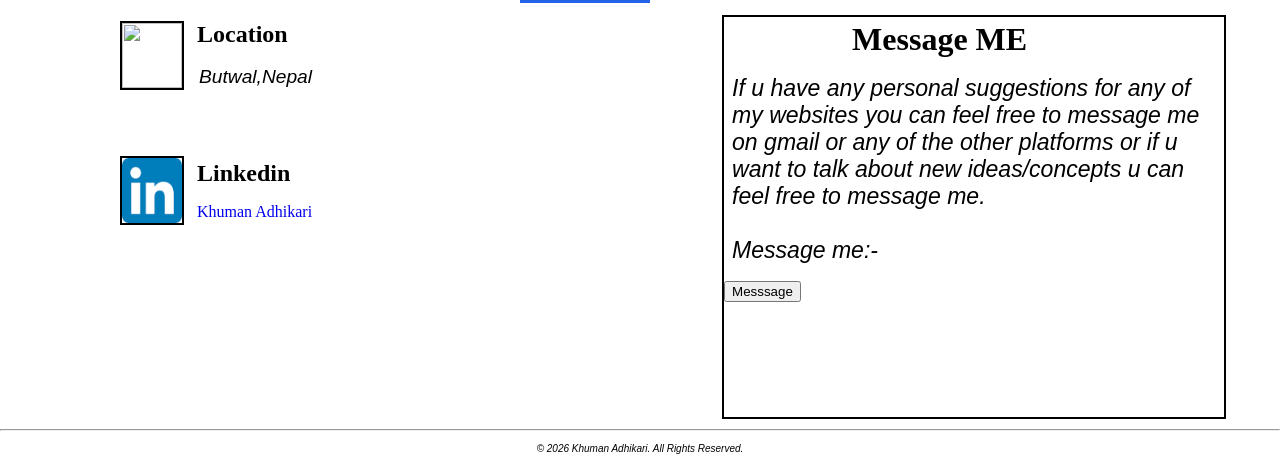
==== commit 76210db2: "changes made" ====
--- a/index.html
+++ b/index.html
@@ -56,11 +56,12 @@
 </head>
 <body  >
 <nav  >
+  
     <div class="fdfg">
- <a class="q" href="#home">Home</a>
+ <a class="q" href="#wth">Home</a>
  <a class="q" href="#ipo">About me</a>
 
- <a class="q" href="#skills">Skills</a>
+ 
  <a class="q" href="#iop">My Projects</a>
  <a class="q" href="#iup">Contacts</a>
  </div>
@@ -131,39 +132,7 @@
       </div>
        
        <br>
-       <h2 id="skills">My Technical Skills </h2>
-       <br>
-       
-    
-       <br>
-     <div class="aqa">
-     <img class="ded" src="https://scontent.fbwa8-1.fna.fbcdn.net/v/t1.15752-9/727814089_1338576625072131_4284801536708948789_n.png?_nc_cat=109&ccb=1-7&_nc_sid=9f807c&_nc_ohc=vsp8vwiLOPIQ7kNvwGSkGOT&_nc_oc=Adr_dfzOdgglgarCxH14d223FVkT-At5Kh-GkQwipMdNmFwVZcqy17L6_OiP-fz2DR5Ub1A5IhxAOmJpUI9SQmyk&_nc_ad=z-m&_nc_cid=0&_nc_zt=23&_nc_ht=scontent.fbwa8-1.fna&_nc_ss=7a22e&oh=03_Q7cD5gEMLuz1dRtemuf6GTFnYfPq3qPAqYFNBWOuy6lrwVRseA&oe=6A68373E">
-      <div class="ppp">
-     <h2 class="dsd"> Programming languages:-</h2> <br>
-     <br> <li class="ip">C Programming</li>
-     <br> <li class="ip">C++</li>
-     <br> <li class="ip">Python</li>
-     <br> <li class="ip">JavaScript</li>
-
-
-
-      </div>
-        </div>
-        <div class="wfd">
-            <div class="wfds">
-         <h2 class="wd">Web Development</h2>
-         <ul>
-          <li>HTML5</li>
-          <br>
-          <li>CSS3</li> <br>
-          <li>Responsive Design</li>
-</ul>
-</div>
-<div class="dids">
-    <img class="dids" style="width: 500px; height: 260px;" src="https://i.pinimg.com/736x/51/b2/fe/51b2fee7367115957f29cb0add059017.jpg" alt="">
-</div>
-
-        </div>
+       
 
 
 
@@ -224,12 +193,9 @@
    <div class="ic">
  
     <h1 id="xx" >Message ME</h1>
-    <p class="vv" >If u have any personal suggestions for any of my websites you can feel free to message me on gmail or any of the other platforms or if u want to talk about new ideas/concepts u can feel free to message me. <br> <br> You can contact me on:- </p>
+    <p class="vv" >If u have any personal suggestions for any of my websites you can feel free to message me on gmail or any of the other platforms or if u want to talk about new ideas/concepts u can feel free to message me. <br> <br> Message me:- </p>
+    <a href="form.html"> <button id="cdcd">Messsage</button></a>
    
-    <a  href="https://mail.google.com/mail/u/0/#search/adkyubraj9%40gmail.com?compose=new"><button class="dq" >Gmail</button></a> 
-   <a  href="https://www.facebook.com/khuman.adhikari.578696"><button class="dq">Facebook</button></a> 
-   <a  href="https://github.com/Khuman10-coder"><button class="dq">Github</button></a> 
-   <a  href="https://www.instagram.com/og_inhuman/"><button class="dq">Instagram</button></a> 
 </div>
 </div>
 
--- a/style.css
+++ b/style.css
@@ -212,6 +212,7 @@
     height: 350px;
     margin: 10px 80px;
 }
+
 .xpx{
     margin: 2px 580px;
     font-family: Arial, Helvetica, sans-serif;
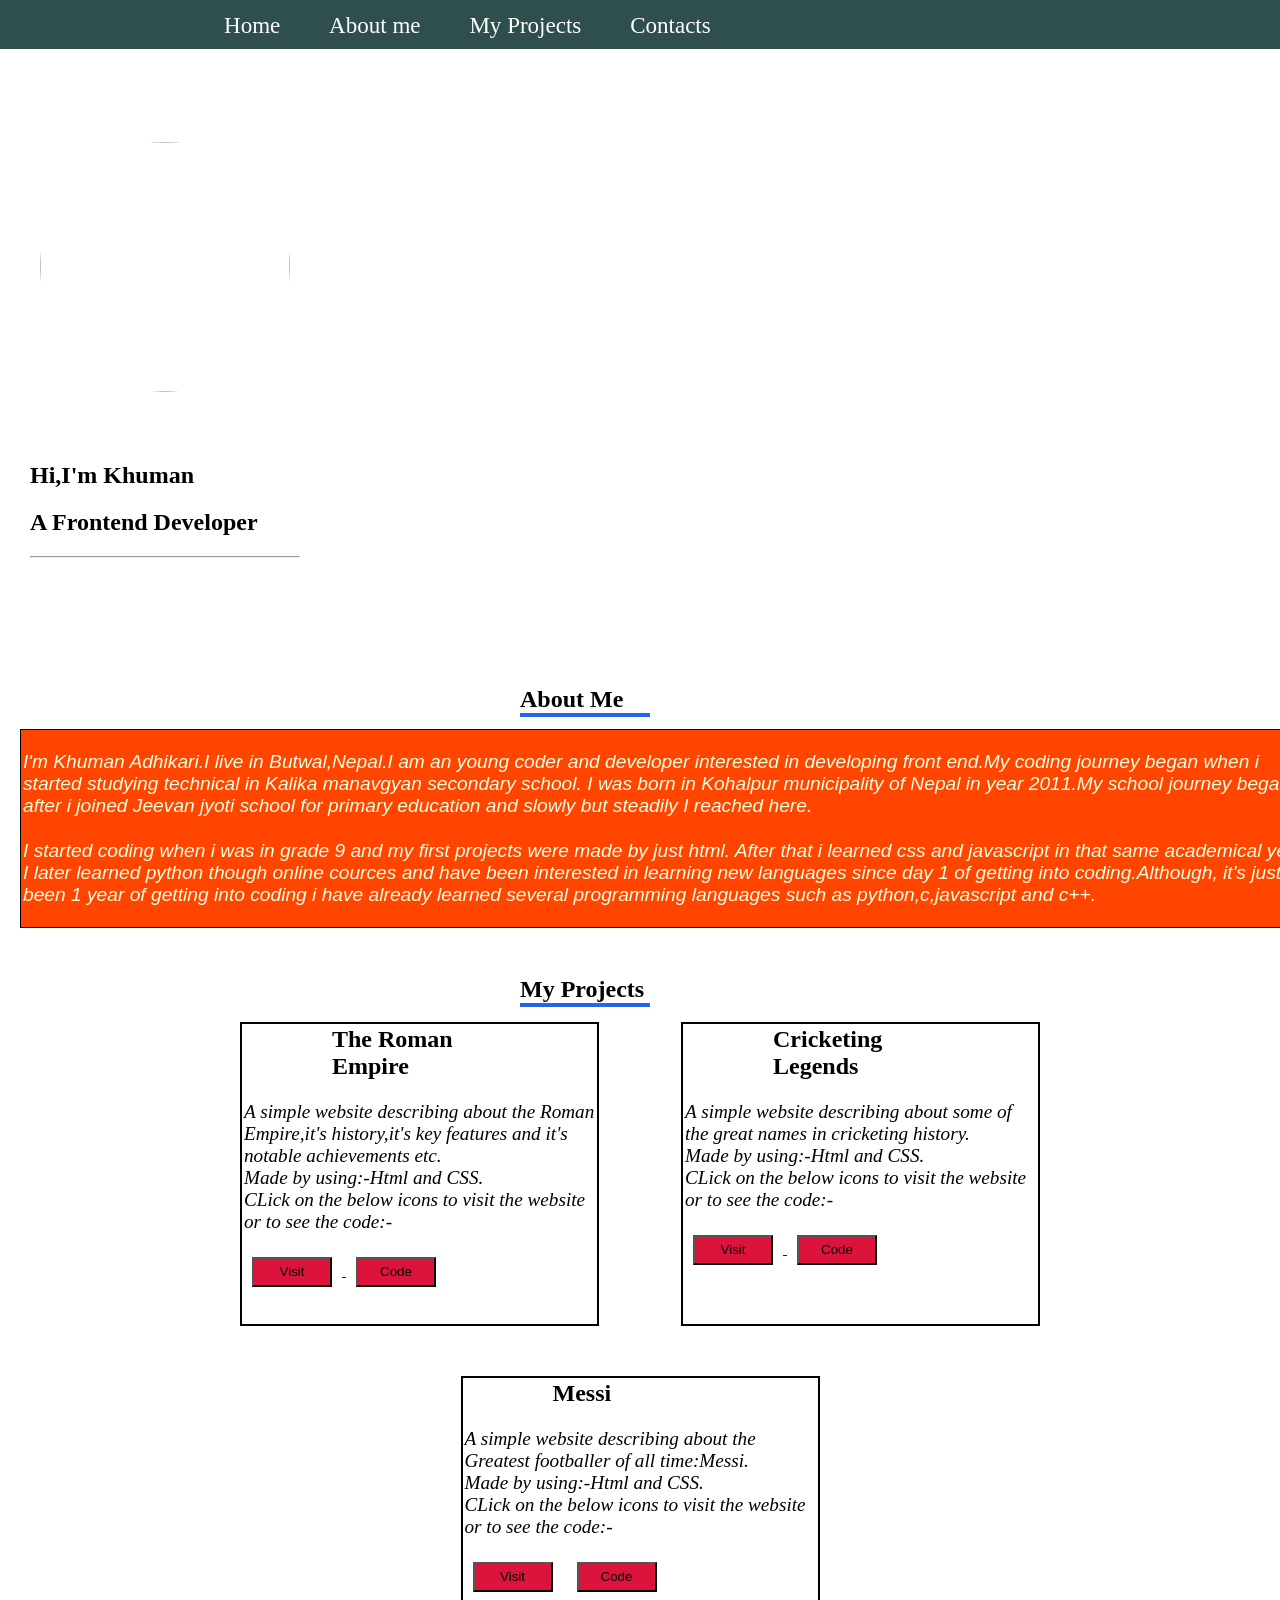
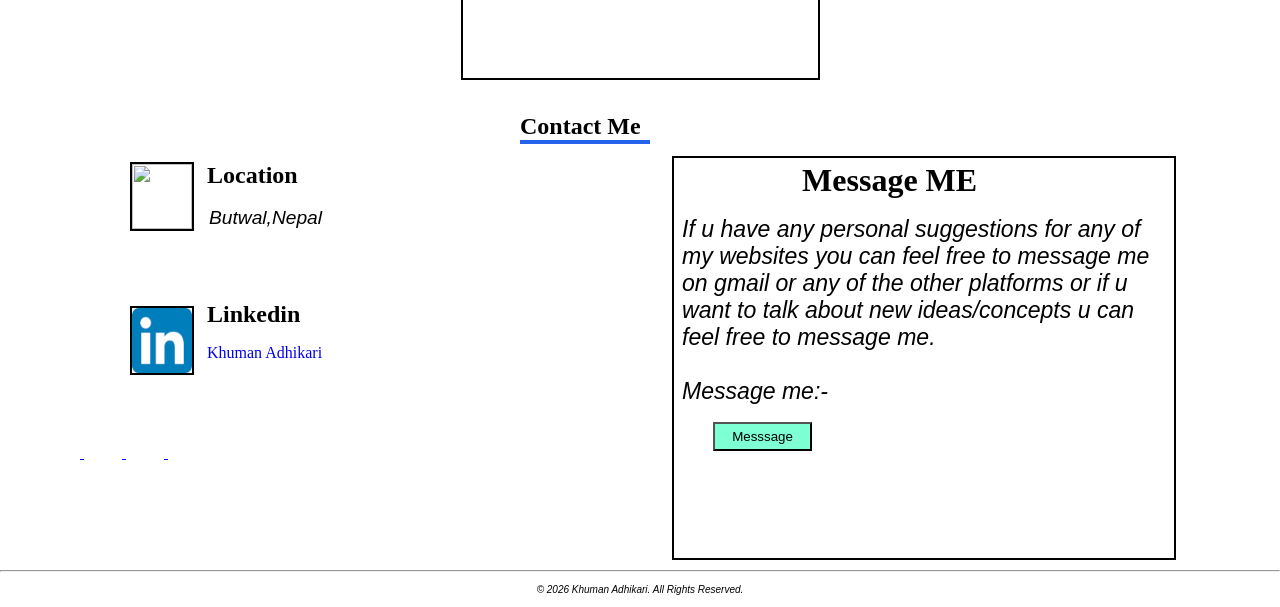
==== commit 9eee89f2: "made some changes" ====
--- a/index.html
+++ b/index.html
@@ -15,7 +15,7 @@
         }
         .img{
             border-radius:50% ;
-            margin:50px 40px ;
+            margin:50px 10px ;
         }
         body{
             background-image:url('https://t4.ftcdn.net/jpg/06/34/47/89/360_F_634478978_dvXh9eniy9aQnNNIn3iTTUOdgf29OVOB.jpg') ;
@@ -84,13 +84,15 @@
     );
  }
  </script>
- <script src="//translate.google.com/translate_a/element.js?cb=googleTranslateElementInit"></script>
-
+ <script src="//translate.google.com/translate_a/element.js?cb=googleTranslateElementInit"></script> 
+<br> <br> <br> <br> <br> 
     <div class="cer">
     <div class="ngn">
                       <img class="img" height="250px" width="250px" src="https://scontent.fbwa8-1.fna.fbcdn.net/v/t1.15752-9/730266080_2001567837124320_2950474482339071399_n.png?_nc_cat=101&ccb=1-7&_nc_sid=9f807c&_nc_ohc=rwOKNHZh9uMQ7kNvwEGzl80&_nc_oc=AdpsU3QbjC9X8gAx2z5N1y7a-xFHcw0KFcTZN6zEqsPPXTu3ZteRtOed0qx9kn-R5pviGlGkAb6m9FqmUKePK96O&_nc_ad=z-m&_nc_cid=0&_nc_zt=23&_nc_ht=scontent.fbwa8-1.fna&_nc_ss=7a22e&oh=03_Q7cD5gFMQX1ZLyi-WIN4YMF9ob-GAKvPO8BLS5uCnEZq-UFmew&oe=6A6823E0" >
-<br>
-<h2 id="home" ></h2><script>
+
+<h2 id="home" ></h2>
+ <h2>A Frontend Developer</h2>
+<script>
         let message="Hi,I'm Khuman Adhikari."
      
         let i=0;
@@ -187,9 +189,19 @@
    <div class="ui">
    <h2  style="margin: 8px;" >Linkedin</h2> 
   <a href="https://www.linkedin.com/in/khuman-adhikari-621009398/" style="margin: 8px; text-decoration: none;">Khuman Adhikari</a>
-  </div>
+  <br>
+   
+</div>
+ 
    </div>
-   </div>
+   <br>
+   <br><br>
+   <div class="dvcx">
+    <a  href="https://mail.google.com/mail/u/0/#search/adkyubraj9%40gmail.com?compose=new"> <img class="dpod" src="https://i.pinimg.com/736x/8e/dd/89/8edd899895fde05fe3c9d60499fde572.jpg" alt=""> </a> 
+   <a  href="https://www.facebook.com/khuman.adhikari.578696"> <img class="dpod" src="https://i.pinimg.com/736x/7b/ed/39/7bed398644d61cae7c4dd853b558a1c9.jpg" alt=""> </a> 
+   <a  href="https://github.com/Khuman10-coder"> <img class="dpod" src="https://i.pinimg.com/1200x/66/71/3a/66713a96b9b21dffd3a85a5d748a3171.jpg" alt=""> </a> 
+   <a  href="https://www.instagram.com/og_inhuman/"> <img class="dpod" src="https://i.pinimg.com/1200x/93/87/90/938790b17acb5b3b8236d65ce8c4fc45.jpg" alt=""> </a> 
+  </div> </div>
    <div class="ic">
  
     <h1 id="xx" >Message ME</h1>
--- a/style.css
+++ b/style.css
@@ -24,7 +24,9 @@
     
     width:25% ;
     height:max-content;
-    background-color:darkslategrey ;
+   
+     background-color: linear-gradient(135deg, #eef2ff 0%, #ffffff 70%);
+     margin:2px 30px ;
 }
 .tnd{
     padding:2px 2px ;
@@ -33,7 +35,8 @@
     width:65% ;
 }
 .fdfg{
-    margin:2px 00px 0px 500px ;
+    margin:2px 00px 0px 200px ;
+   
 }
 .q{
     color: white;
@@ -103,10 +106,23 @@
     flex-wrap: wrap;
 
 }
+.dvcx{
+    margin:2px 42px ;
+}
+.dpod{
+    width:49px ;
+    padding: 2px 10px;
+    margin: 2px 9px;
+
+}
+.dpod:hover{
+    border:1.5px solid black ;
+    
+}
 .dx{
     width:60px ;
     height: 65px;
-    margin:1px 5px 1px 120px ;
+    margin:1px 5px 1px 130px ;
     border:2px solid black ;
 }
 .ded{
@@ -126,7 +142,7 @@
   border:2px solid black ;
   width:500px ;
   height: 400px;
-  margin:2px 4px 2px 400px ;
+  margin:2px 4px 2px 340px ;
 }
 #xx{
     width: fit-content;
@@ -234,6 +250,14 @@
 .dids:hover{
     border:1.8ps solid black ;
 }
-
-
-
+#cdcd{
+    margin: 2px 39px;
+    width: 99px;
+    height:29px ;
+    background-color: aquamarine;
+}
+#cdcd:hover{
+    background-color: aqua;
+}
+
+
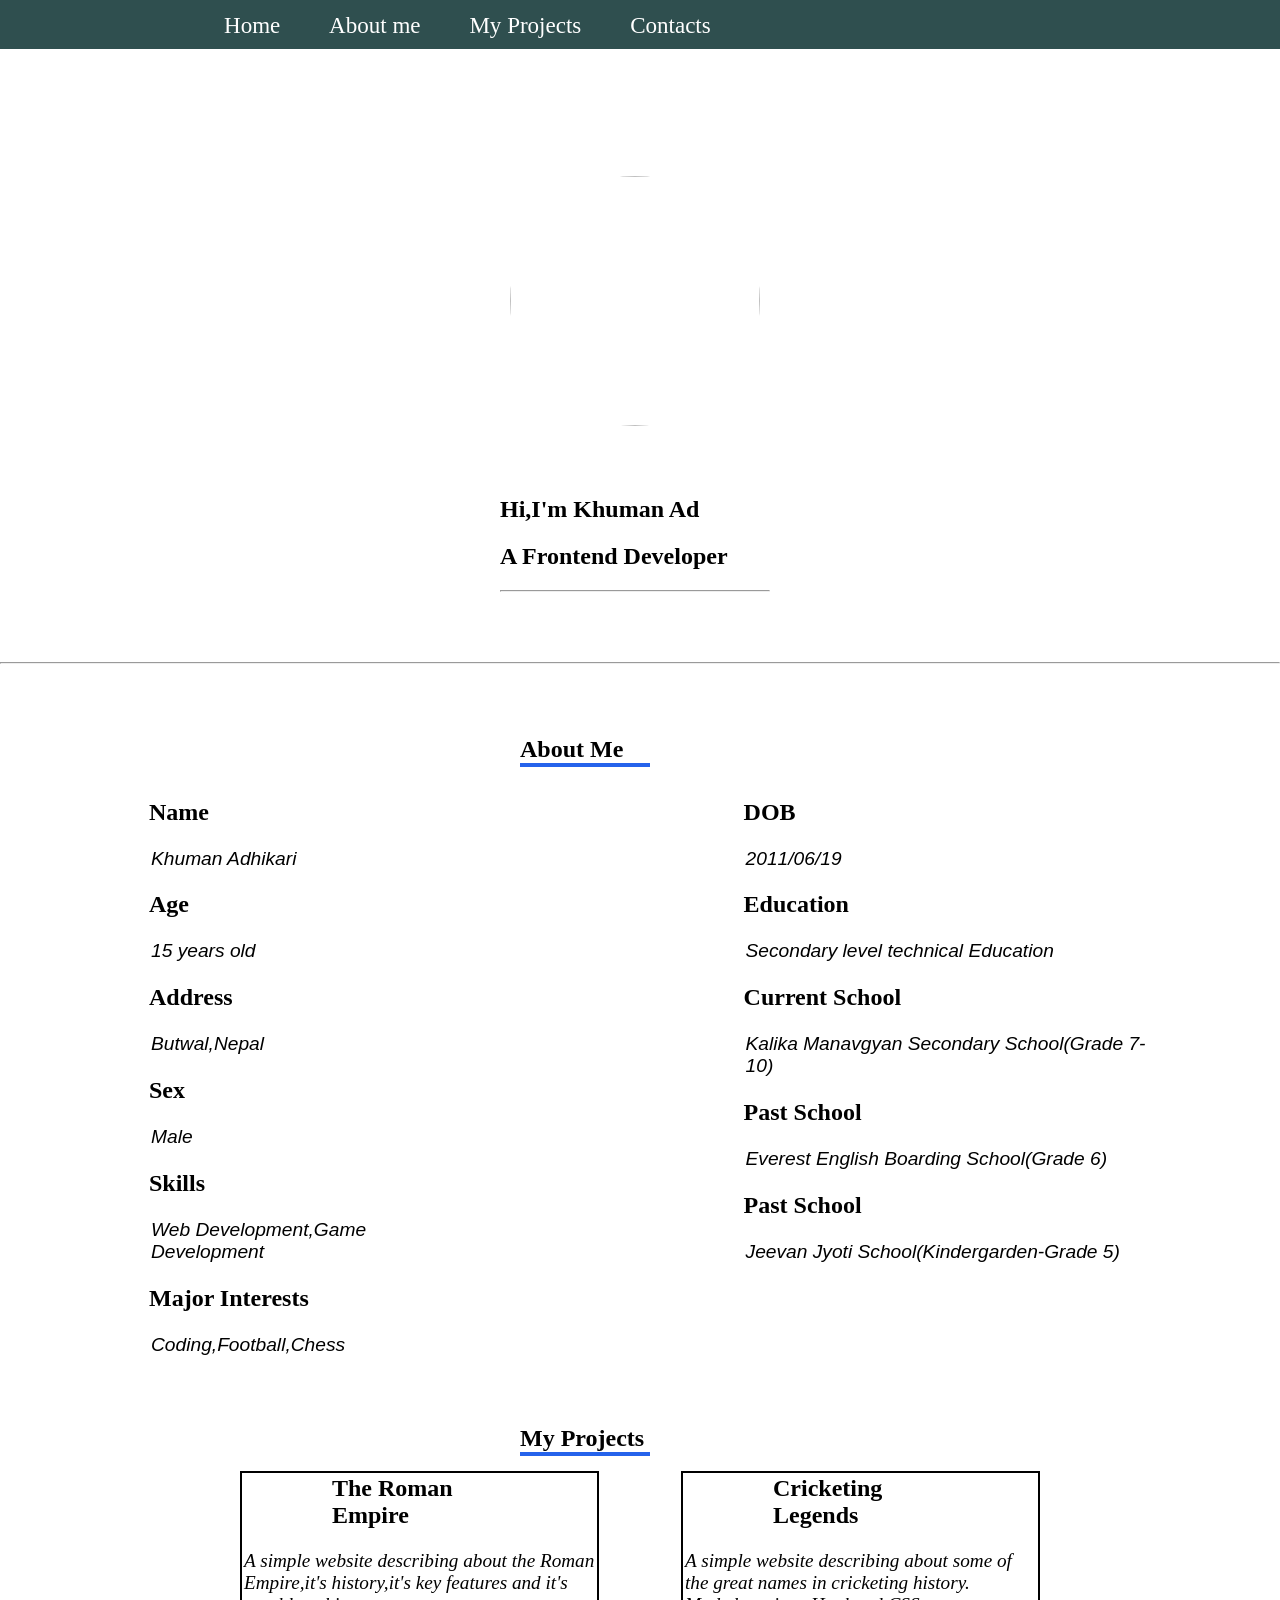
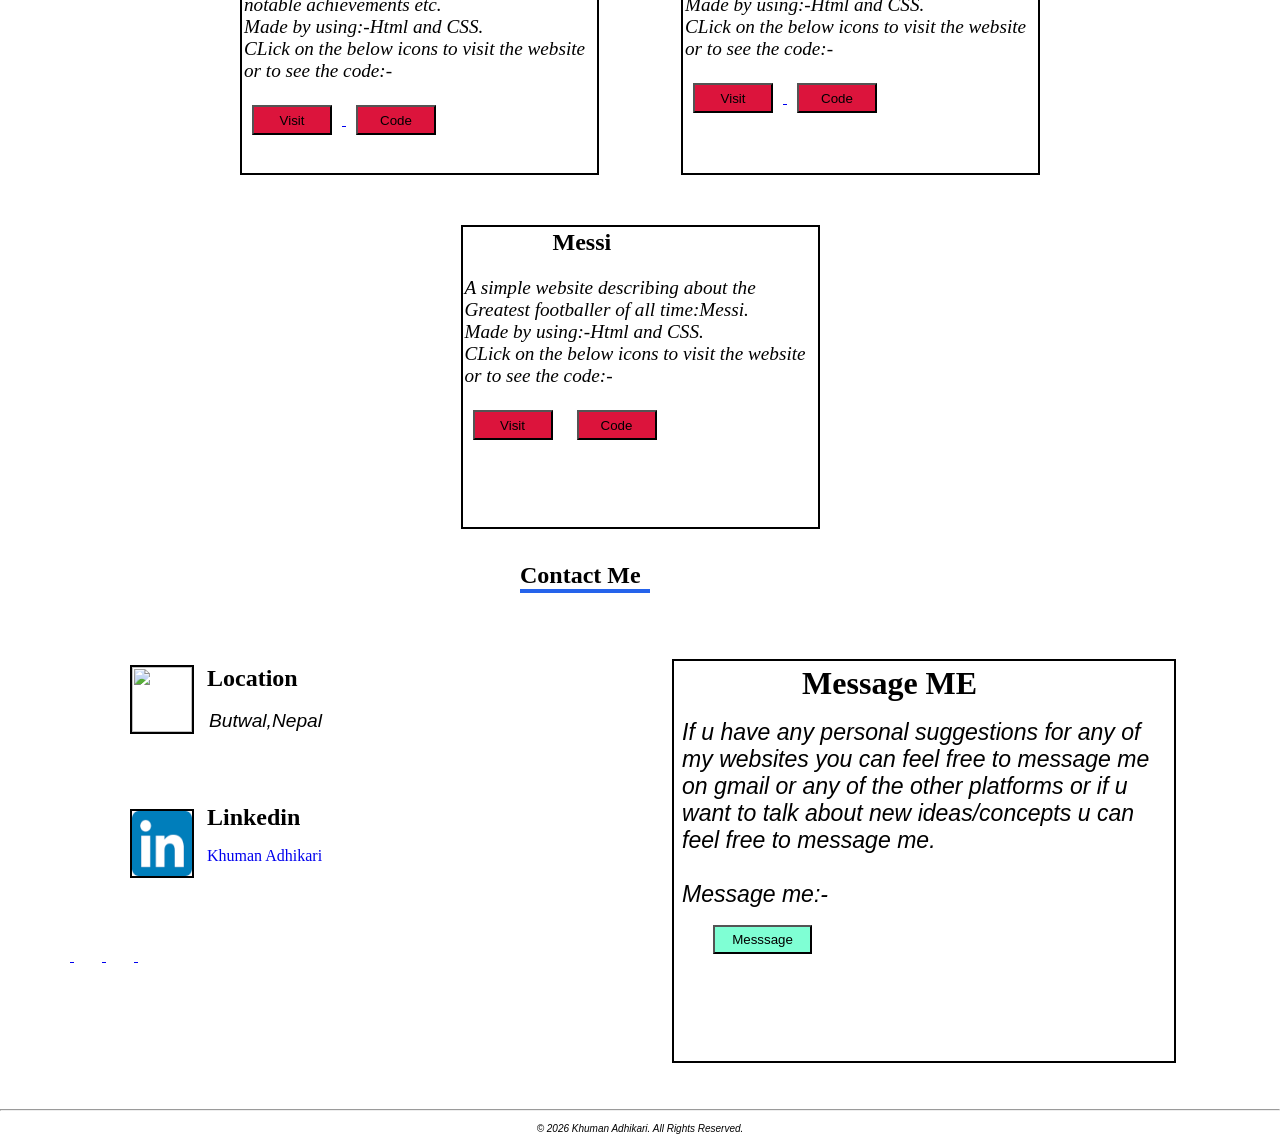
==== commit dd4dce42: "so i have put formspree's form into this project and it is working fine and ig the website is lookin" ====
--- a/index.html
+++ b/index.html
@@ -58,8 +58,8 @@
 <nav  >
   
     <div class="fdfg">
- <a class="q" href="#wth">Home</a>
- <a class="q" href="#ipo">About me</a>
+ <a class="q" href="#wtioh">Home</a>
+ <a class="q" href="#ipio">About me</a>
 
  
  <a class="q" href="#iop">My Projects</a>
@@ -85,13 +85,15 @@
  }
  </script>
  <script src="//translate.google.com/translate_a/element.js?cb=googleTranslateElementInit"></script> 
-<br> <br> <br> <br> <br> 
+<br> <br> <br> <br>
+<h2 id="wtioh"></h2>
+
     <div class="cer">
     <div class="ngn">
                       <img class="img" height="250px" width="250px" src="https://scontent.fbwa8-1.fna.fbcdn.net/v/t1.15752-9/730266080_2001567837124320_2950474482339071399_n.png?_nc_cat=101&ccb=1-7&_nc_sid=9f807c&_nc_ohc=rwOKNHZh9uMQ7kNvwEGzl80&_nc_oc=AdpsU3QbjC9X8gAx2z5N1y7a-xFHcw0KFcTZN6zEqsPPXTu3ZteRtOed0qx9kn-R5pviGlGkAb6m9FqmUKePK96O&_nc_ad=z-m&_nc_cid=0&_nc_zt=23&_nc_ht=scontent.fbwa8-1.fna&_nc_ss=7a22e&oh=03_Q7cD5gFMQX1ZLyi-WIN4YMF9ob-GAKvPO8BLS5uCnEZq-UFmew&oe=6A6823E0" >
 
 <h2 id="home" ></h2>
- <h2>A Frontend Developer</h2>
+ <h2 >A Frontend Developer</h2>
 <script>
         let message="Hi,I'm Khuman Adhikari."
      
@@ -116,23 +118,64 @@
         </div>
         <br>
         <br>
+        <hr id="ipio">
        <br>
     <br>
+    
        <br>
        <h2  id="ipo">About Me</h2>
-        <div class="a">
-           
-       <p >
-        I'm Khuman Adhikari.I live in Butwal,Nepal.I am an young coder and  developer interested in developing front end.My coding journey began when i started studying technical in Kalika manavgyan secondary school.
-        I was born in Kohalpur municipality of Nepal in year 2011.My school journey began after i joined Jeevan jyoti school for primary education and slowly but steadily I reached here. 
-       </p>
-       
-       <p>
-          I started coding when i was in grade 9 and my first projects were made by just html. After that i learned css and javascript in that same academical year. I later learned python though online cources and have been interested in learning new languages since day 1 of getting into coding.Although, it's just been 1 year of getting into coding i  have already learned several programming languages such as python,c,javascript and c++.
-
-       </p>
-      </div>
-       
+       <div class="dlt">
+        <div class="dly">
+            <div class="xwk">
+         <h2>Name</h2>
+         <p>Khuman Adhikari</p>
+         </div>
+           <div class="xwk">
+         <h2>Age</h2>
+         <p>15 years old</p>
+         </div>
+ <div class="xwk">
+         <h2>Address</h2>
+         <p>Butwal,Nepal</p>
+         </div>
+ <div class="xwk">
+         <h2>Sex</h2>
+         <p>Male</p>
+         </div>
+ <div class="xwk">
+         <h2>Skills</h2>
+         <p>Web Development,Game Development</p>
+        </div>
+ <div class="xwk">
+         <h2>Major Interests</h2>
+         <p>Coding,Football,Chess</p>
+</div>
+
+        </div>
+        <div class="dlu">
+ <div class="xwk">
+        <h2>DOB</h2>
+         <p>2011/06/19</p>
+        </div>
+ <div class="xwk">
+        <h2>Education</h2>
+         <p>Secondary level technical Education</p>
+         </div>
+ <div class="xwk">
+        <h2>Current School</h2>
+         <p>Kalika Manavgyan Secondary School(Grade 7-10)</p>
+         </div>
+ <div class="xwk">
+        <h2>Past School</h2>
+         <p>Everest English Boarding School(Grade 6)</p>
+         </div>
+ <div class="xwk">
+        <h2>Past School</h2>
+         <p>Jeevan Jyoti School(Kindergarden-Grade 5)</p>
+        </div>
+
+        </div>   
+    </div>
        <br>
        
 
@@ -170,6 +213,9 @@
         </div>
         <br>
 <h2  id="iup" >Contact Me</h2>
+<br>
+<br>
+<br><br>
 <div class="con">
     <div class="lef">
         <div class="ia">
@@ -210,7 +256,7 @@
    
 </div>
 </div>
-
+<br><br>
 
 <hr >
 <p id="aqa" >© 2026 Khuman Adhikari. All Rights Reserved.</p>
--- a/style.css
+++ b/style.css
@@ -26,7 +26,7 @@
     height:max-content;
    
      background-color: linear-gradient(135deg, #eef2ff 0%, #ffffff 70%);
-     margin:2px 30px ;
+     margin:2px 30px 0px 500px;
 }
 .tnd{
     padding:2px 2px ;
@@ -111,8 +111,14 @@
 }
 .dpod{
     width:49px ;
-    padding: 2px 10px;
-    margin: 2px 9px;
+   margin: 2px 14px;
+   gap:20px ;
+
+}
+#wtioh{
+ margin:11px 60px ;
+ width: 200px;
+ height:30px ;
 
 }
 .dpod:hover{
@@ -174,6 +180,19 @@
 .asa{
     display:flex;
 }
+.dlt{
+    display: flex;
+}
+.dly{
+    display: block;
+    margin: 2px 149px;
+}
+.xwk{
+    
+}
+.dlu{
+    margin: 2px 120px;
+}
 .z{
     display:block ;
 }
